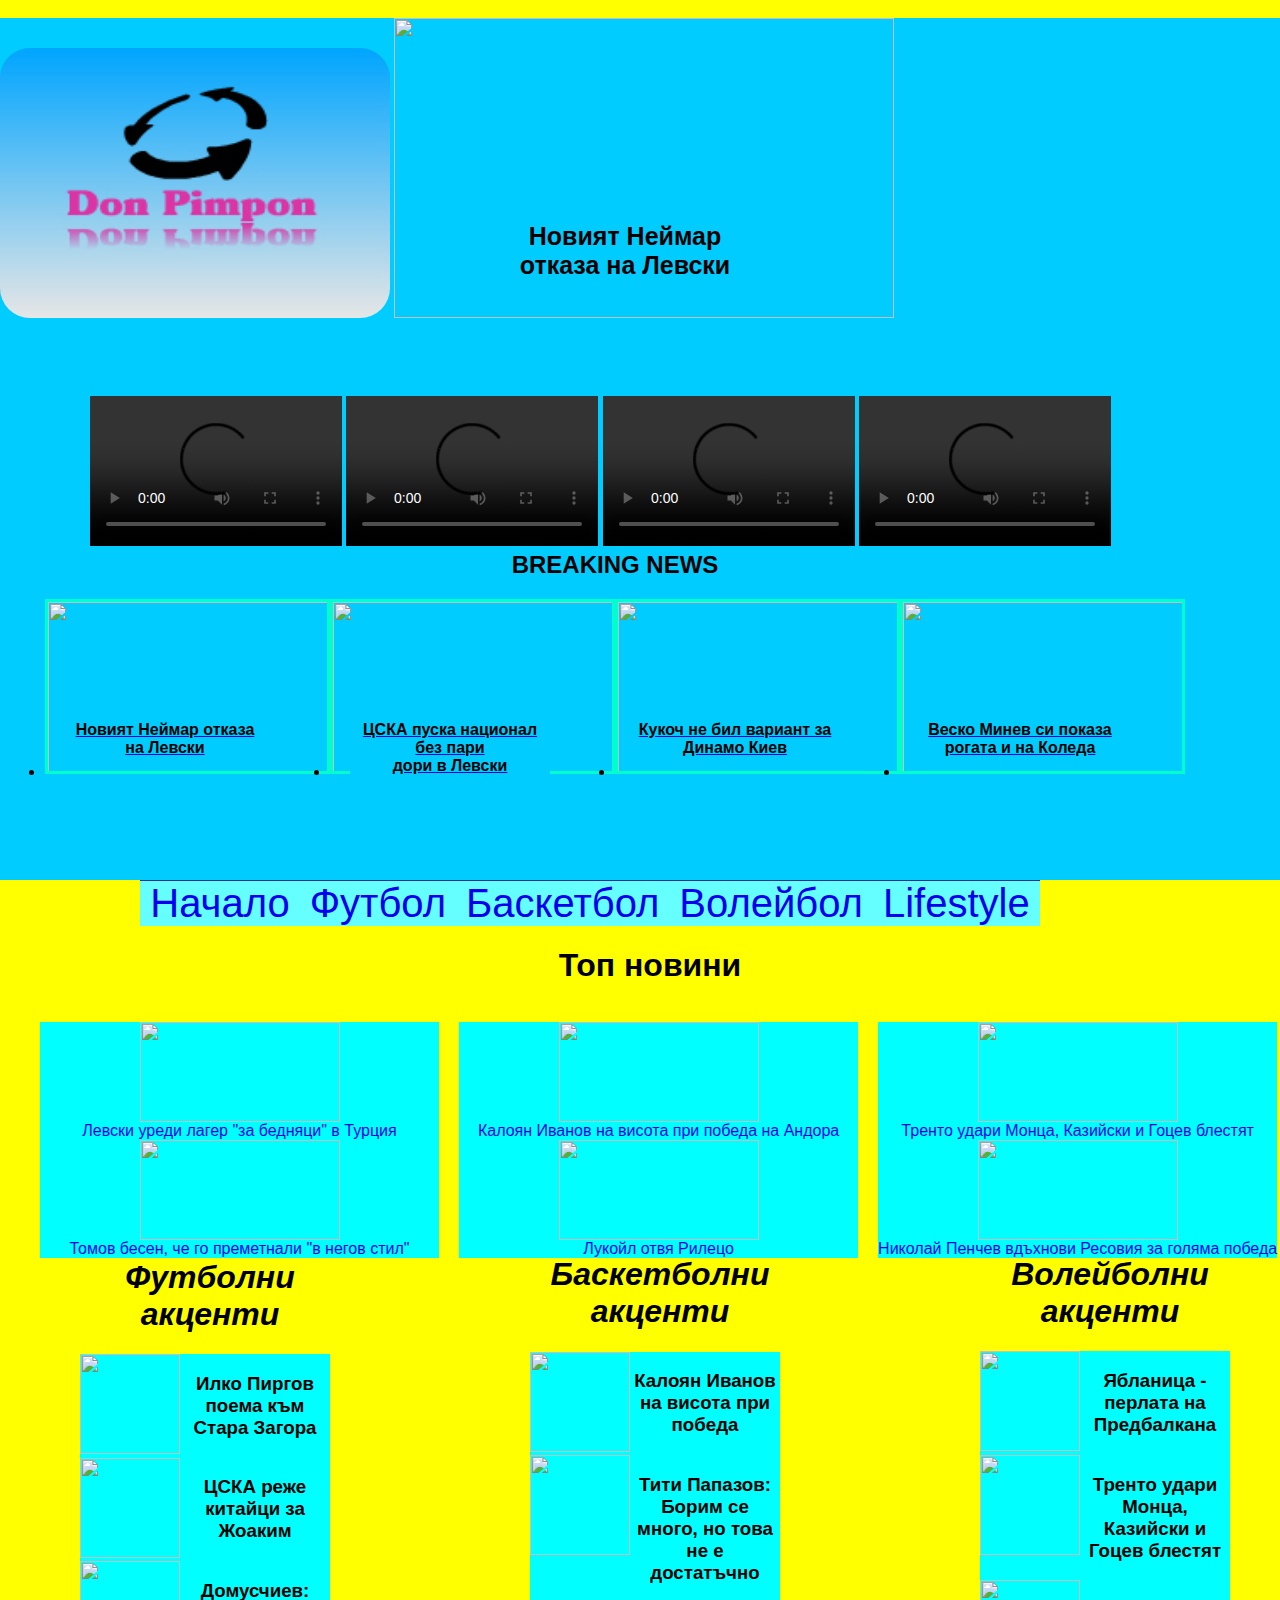
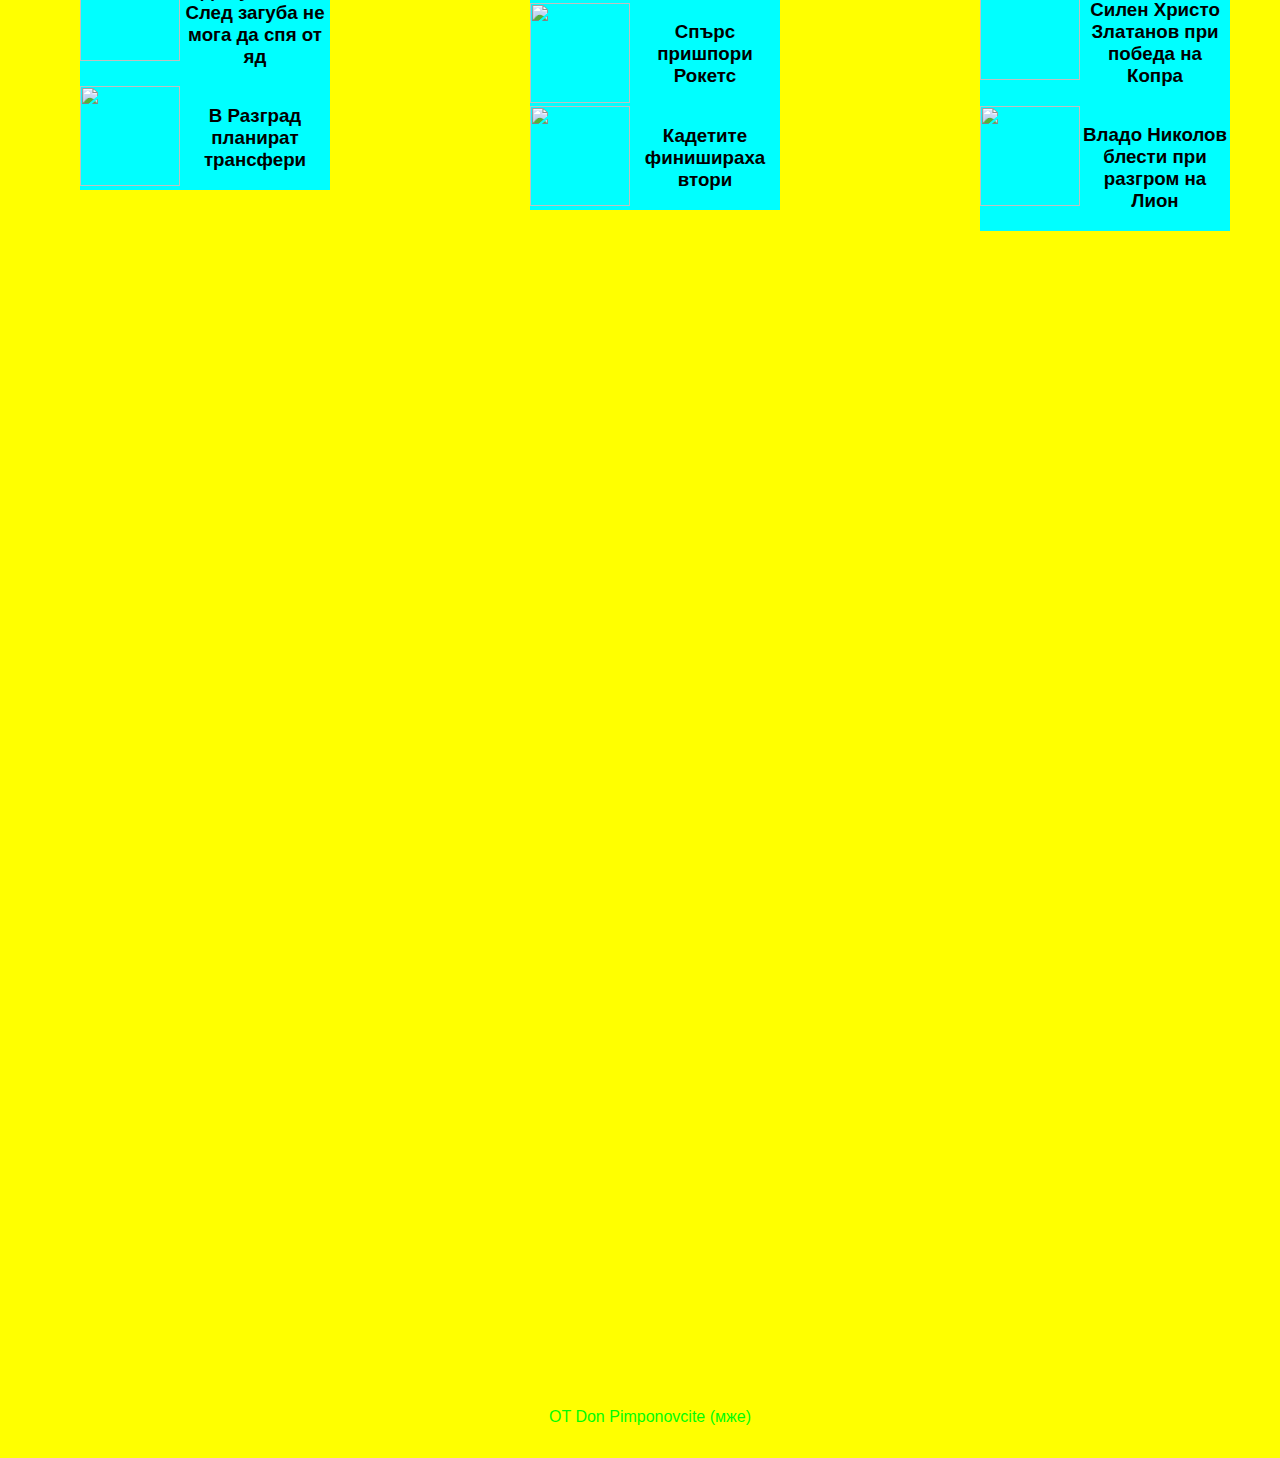
==== index.html @ 32802931 "nu pagadi izrigni" ====
﻿﻿﻿﻿﻿﻿﻿﻿﻿﻿<DOCTYPE! html>
<html lang="en">
<head>
 <title>Дон Пимпон </title>
<link rel="stylesheet" type="text/css" href="css\normalize.css">
<link rel="stylesheet" type="text/css" href="css\style.css">


</head>
<body>
   <header class="header">
    <img class="logo" src="logo\logo.jpg">
    <img class="neimar" src="http://img2.sportal.bg/uploads/news/2014_52/p1/00524805.jpg">
    <figcaption class="figcap1">Новият Неймар отказа на Левски</figcaption>

 <ul id="playlist">
            <li class="active">
             <video controls src="video\vid.mp4">
            </li>

            <li>
                <video controls src="video\vid.mp4">
            </li>

            <li>
              <video controls src="video\vid.mp4">
            </li>

            <li>
                <video controls src="video\vid.mp4">
            </li>   
        </ul>

  <ul class="breaking_news">
   <h2 class="h2">BREAKING NEWS</h2>
   

      <li>
      <a href="neimar.html" class="breaking_news_link1">
      <img src="http://img2.sportal.bg/uploads/news/2014_52/p1/00524805.jpg" class="img1">
      <figcaption class="figcap2">Новият Неймар отказа на Левски</figcaption>
      </a>
      </li>

      <li>
      <a href="cskapuskanacional.html" class="breaking_news_link2">
      <img src="http://img2.sportal.bg/uploads/news/2014_52/p1/00524760.jpg" class="img2">
      <figcaption class="figcap3">ЦСКА пуска национал без пари<br>дори в Левски</br></figcaption>
      </a>
      </li>

      <li>
      <a href="kukoch.html" class="breaking_news_link3">
      <img src="http://donbalon.eu/content/pics/578000.jpg" class="img3">
      <figcaption class="figcap4">Кукоч не бил вариант за <br>Динамо Киев</br></figcaption>
      </a>
      </li>

       <li>
      <a href="vesko.html" class="breaking_news_link4">
      <img src="http://donbalon.eu/content/pics/578652.jpg" class="img4">
      <figcaption class="figcap5">Веско Минев си показа рогата и на Коледа</figcaption>
      </a>
      </li>  
  
    </ul>

   </header>

   <main class="main_content">

        <ul class="menu">
          <li><a href="index.html">Начало</a></li>
          <li><a href="#">Футбол</a></li>
          <li><a href="#">Баскетбол</a></li>
          <li><a href="#">Волейбол</a></li>
          <li><a href="#">Lifestyle</a></li>
          </ul>

    <section class="top_news">
     <h1>Топ новини</h1> 
    <ul class="topnews">
    <li>
     <a href="#">
     <figure>
    <img src="http://donbalon.eu/content/pics/578887.jpg">
    <figcaption>Левски уреди лагер "за бедняци" в Турция</figcaption>
    </figure>
     </a>
     </li>

    <li>
    <a href="#">
     <figure>
    <img src="http://donbalon.eu/content/pics/578883.jpg">
    <figcaption>Томов бесен, че го преметнали "в негов стил"</figcaption>
    </figure>
     </a>
     </li>
     
     <li>
     <a href="#">
     <figure>
    <img src="http://donbalon.eu/content/pics/564090.jpg">
    <figcaption>Калоян Иванов на висота при победа на Андора</figcaption>
    </figure>
     </a>
     </li>

    <li>
    <a href="#">
     <figure>
    <img src="http://donbalon.eu/content/pics/578859.jpg">
    <figcaption>Лукойл отвя Рилецо</figcaption>
    </figure>
     </a>
     </li>

    <li>
    <a href="#">
     <figure>
    <img src="http://donbalon.eu/content/pics/578701.jpg">
    <figcaption>Тренто удари Монца, Казийски и Гоцев блестят</figcaption>
    </figure>
     </a>
     </li>

    <li>
    <a href="#">
     <figure>
    <img src="http://donbalon.eu/content/pics/566980.jpg">
    <figcaption>Николай Пенчев вдъхнови Ресовия за голяма победа</figcaption>
    </figure>
     </a>
     </li>
</ul>
    </section>
    <section class="all_news">
    
    <nav>
   
      <ul class="menu_list">
  
          <ul class="football_news">
          <h1><em>Футболни акценти</em></h1>
          <li><img src="http://donbalon.eu/content/pics/578666.jpg"><a href="#"><h3 class="news_h3">Илко Пиргов поема към Стара Загора</h3></a></li>
          <li><img src="http://donbalon.eu/content/pics/578644.jpg"><a href="#"><h3 class="news_h3">ЦСКА реже китайци за Жоаким</h3> </a> </li>        
          <li><img src="http://donbalon.eu/content/pics/578670.jpg"> <a href="#"><h3 class="news_h3">Домусчиев: След загуба не мога да спя от яд</h3> </a> </li>
          <li><img src="http://donbalon.eu/content/pics/578668.jpg"><a href="#"><h3 class="news_h3">В Разград планират  трансфери</h3> </a></li>
          </ul>

          <ul class="basketball_news">
        <h1><em>Баскетболни акценти</em></h1>
          <li><img src="http://donbalon.eu/content/pics/564089.jpg"><a href="#"><h3 class="news_h3">Калоян Иванов на висота при победа</h3></a></li>
          <li><img src="http://donbalon.eu/content/pics/569399.jpg"><a href="#"><h3 class="news_h3">Тити Папазов: Борим се много, но това не е достатъчно</h3> </a> </li>        
          <li><img src="http://donbalon.eu/content/pics/578777.jpg"> <a href="#"><h3 class="news_h3">Спърс пришпори Рокетс</h3> </a> </li>
          <li><img src="http://donbalon.eu/content/pics/578385.jpg"><a href="#"><h3 class="news_h3">Кадетите финишираха втори</h3> </a></li>
          </ul>          
          
           <ul class="volleyball_news">
          <h1><em>Волейболни акценти</em></h1>
          <li><img src="http://donbalon.eu/content/pics/578791.jpg"><a href="#"><h3 class="news_h3">Ябланица - перлата на Предбалкана </h3></a></li>
          <li><img src="http://donbalon.eu/content/pics/578701.jpg"><a href="#"><h3 class="news_h3">Тренто удари Монца, Казийски и Гоцев блестят</h3> </a> </li>        
          <li><img src="http://donbalon.eu/content/pics/578699.jpg"> <a href="#"><h3 class="news_h3">Силен Христо Златанов при победа на Копра</h3> </a> </li>
          <li><img src="http://donbalon.eu/content/pics/578224.jpg"><a href="#"><h3 class="news_h3">Владо Николов блести при разгром на Лион</h3> </a></li>
          </ul>
         
        </ul>
      </nav>
    </section>


<footer class="index_footer">
  <p>OT Don Pimponovcite (мже) </p>

</footer>
   </main>
 
<script src="https://ajax.googleapis.com/ajax/libs/jquery/2.1.3/jquery.min.js"></script>
<script src="js/transform.js"></script>   
</body>
</html>
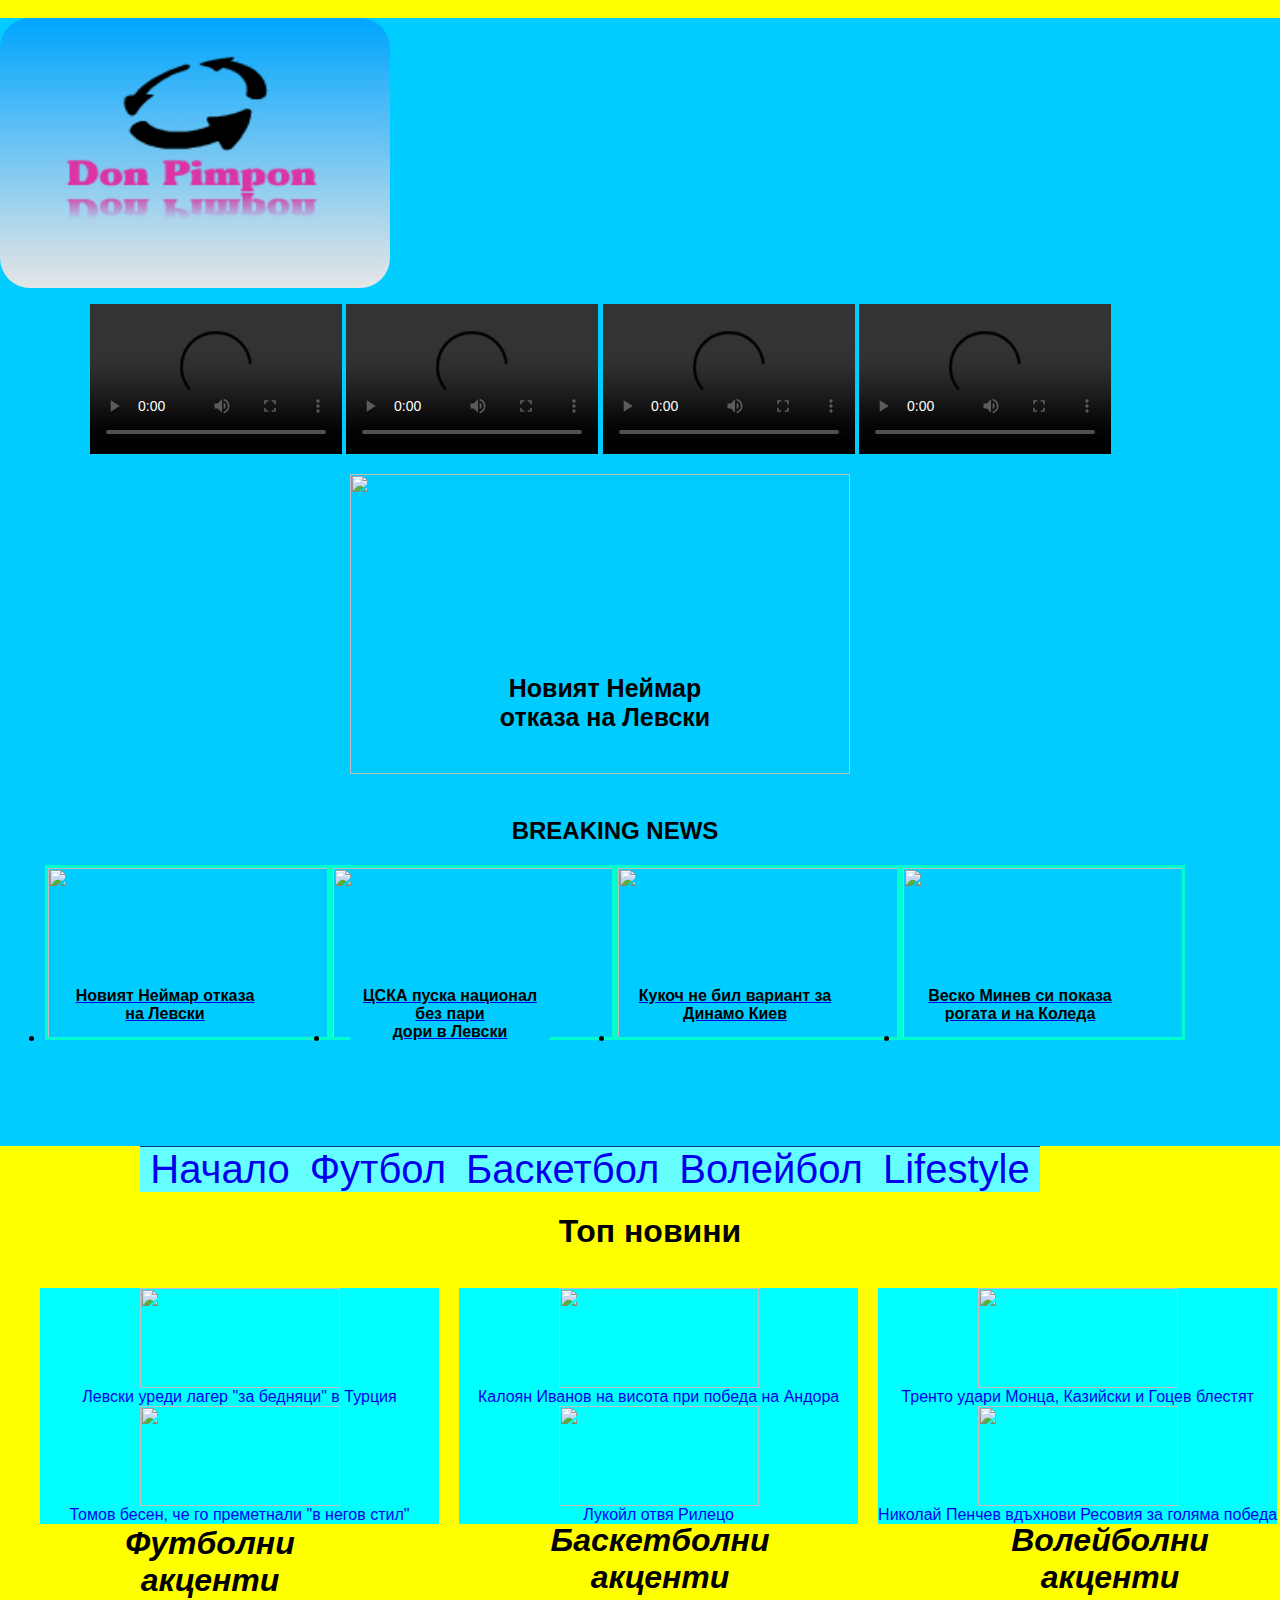
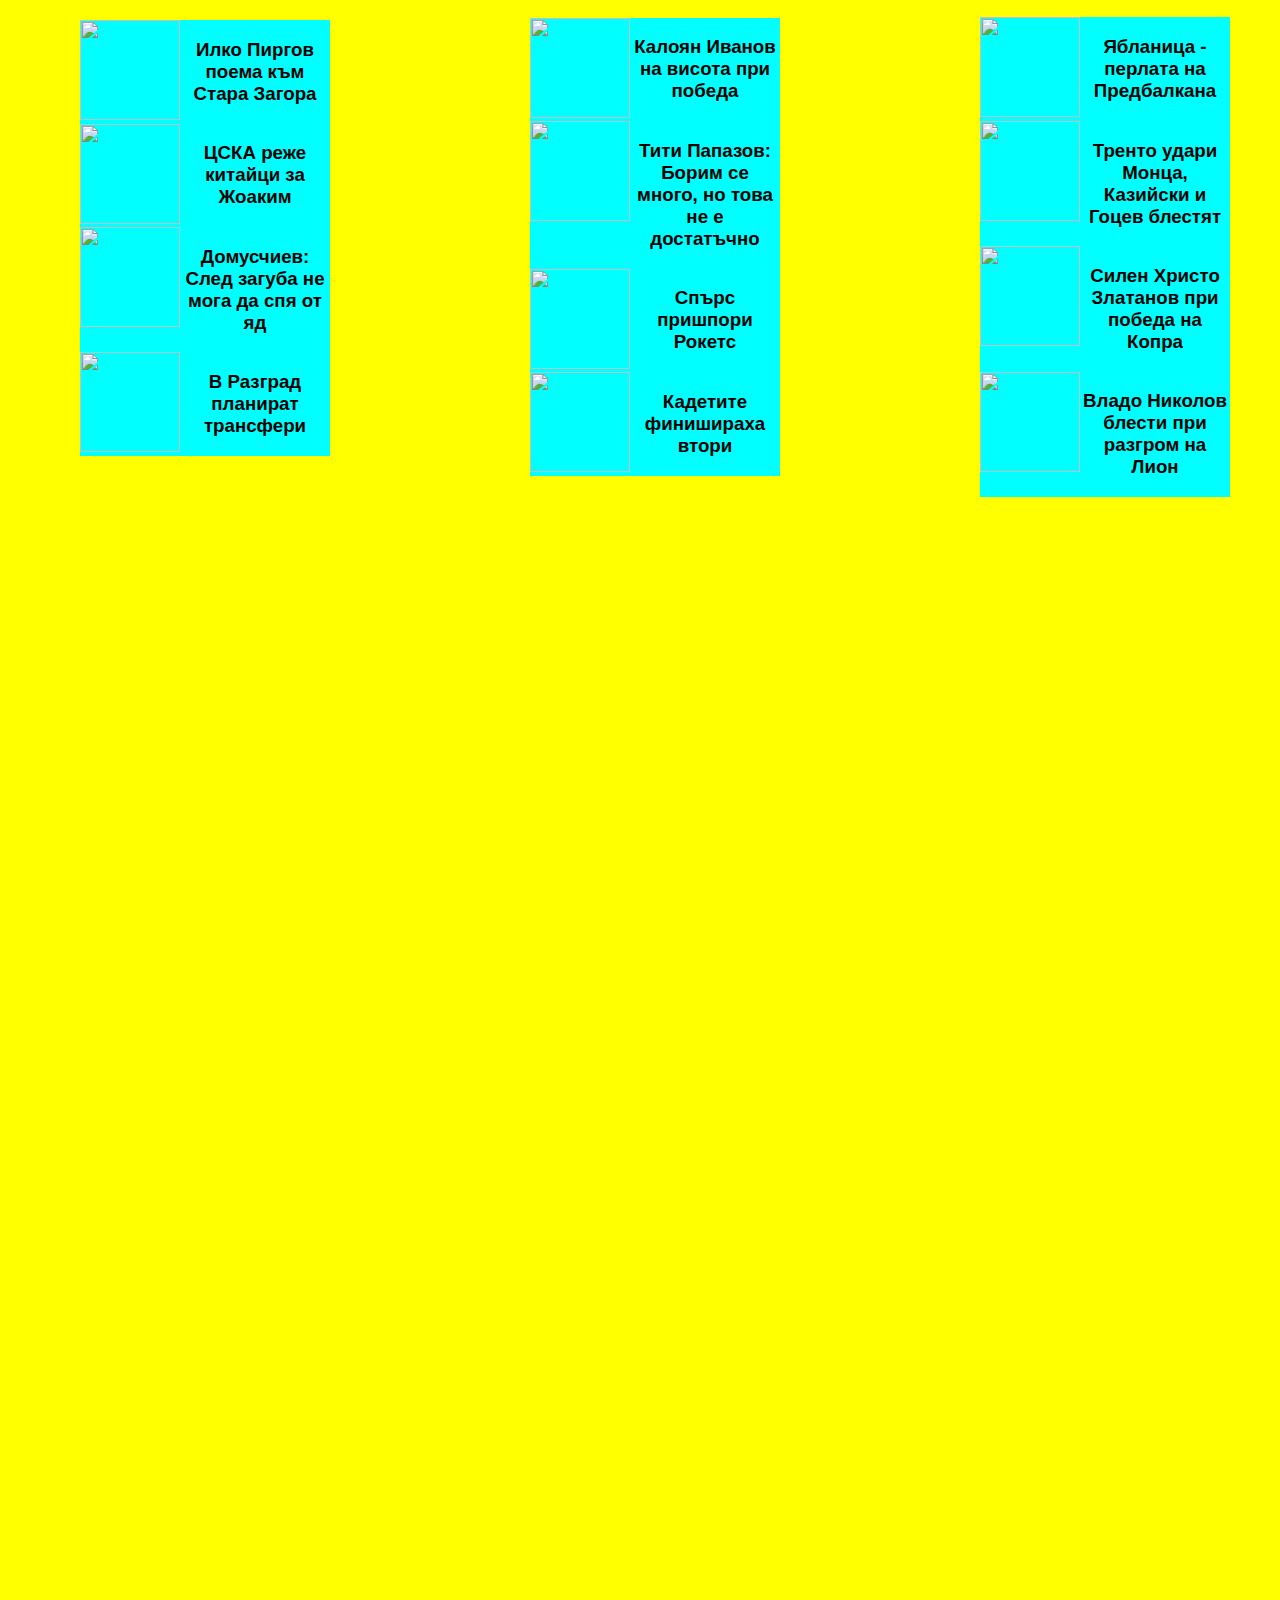
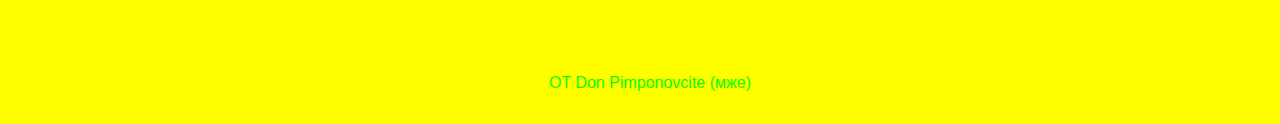
==== commit e5a1b2e6: "трътки темерудки" ====
--- a/index.html
+++ b/index.html
@@ -10,8 +10,6 @@
 <body>
    <header class="header">
     <img class="logo" src="logo\logo.jpg">
-    <img class="neimar" src="http://img2.sportal.bg/uploads/news/2014_52/p1/00524805.jpg">
-    <figcaption class="figcap1">Новият Неймар отказа на Левски</figcaption>
 
  <ul id="playlist">
             <li class="active">
@@ -31,6 +29,9 @@
             </li>   
         </ul>
 
+<img class="neimar" src="http://img2.sportal.bg/uploads/news/2014_52/p1/00524805.jpg">
+<figcaption class="figcap1">Новият Неймар отказа на Левски</figcaption>
+    
   <ul class="breaking_news">
    <h2 class="h2">BREAKING NEWS</h2>
    
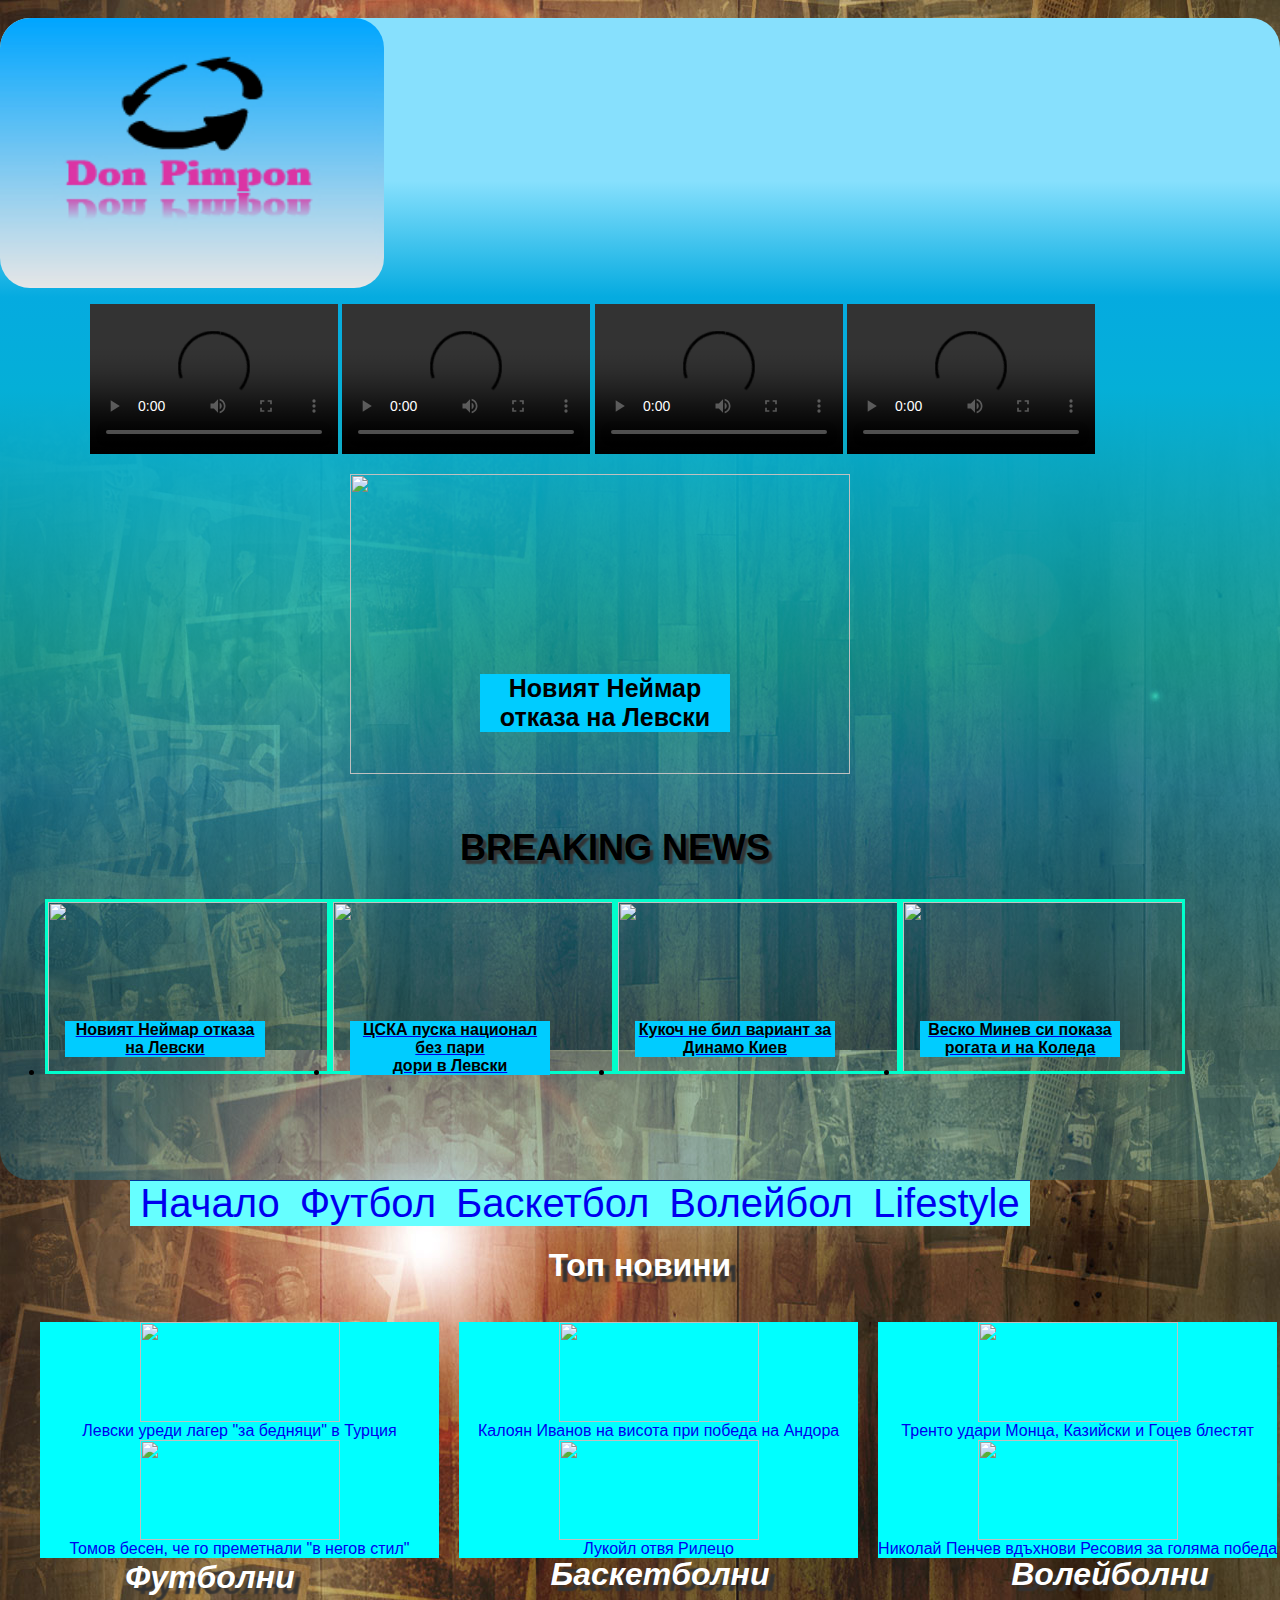
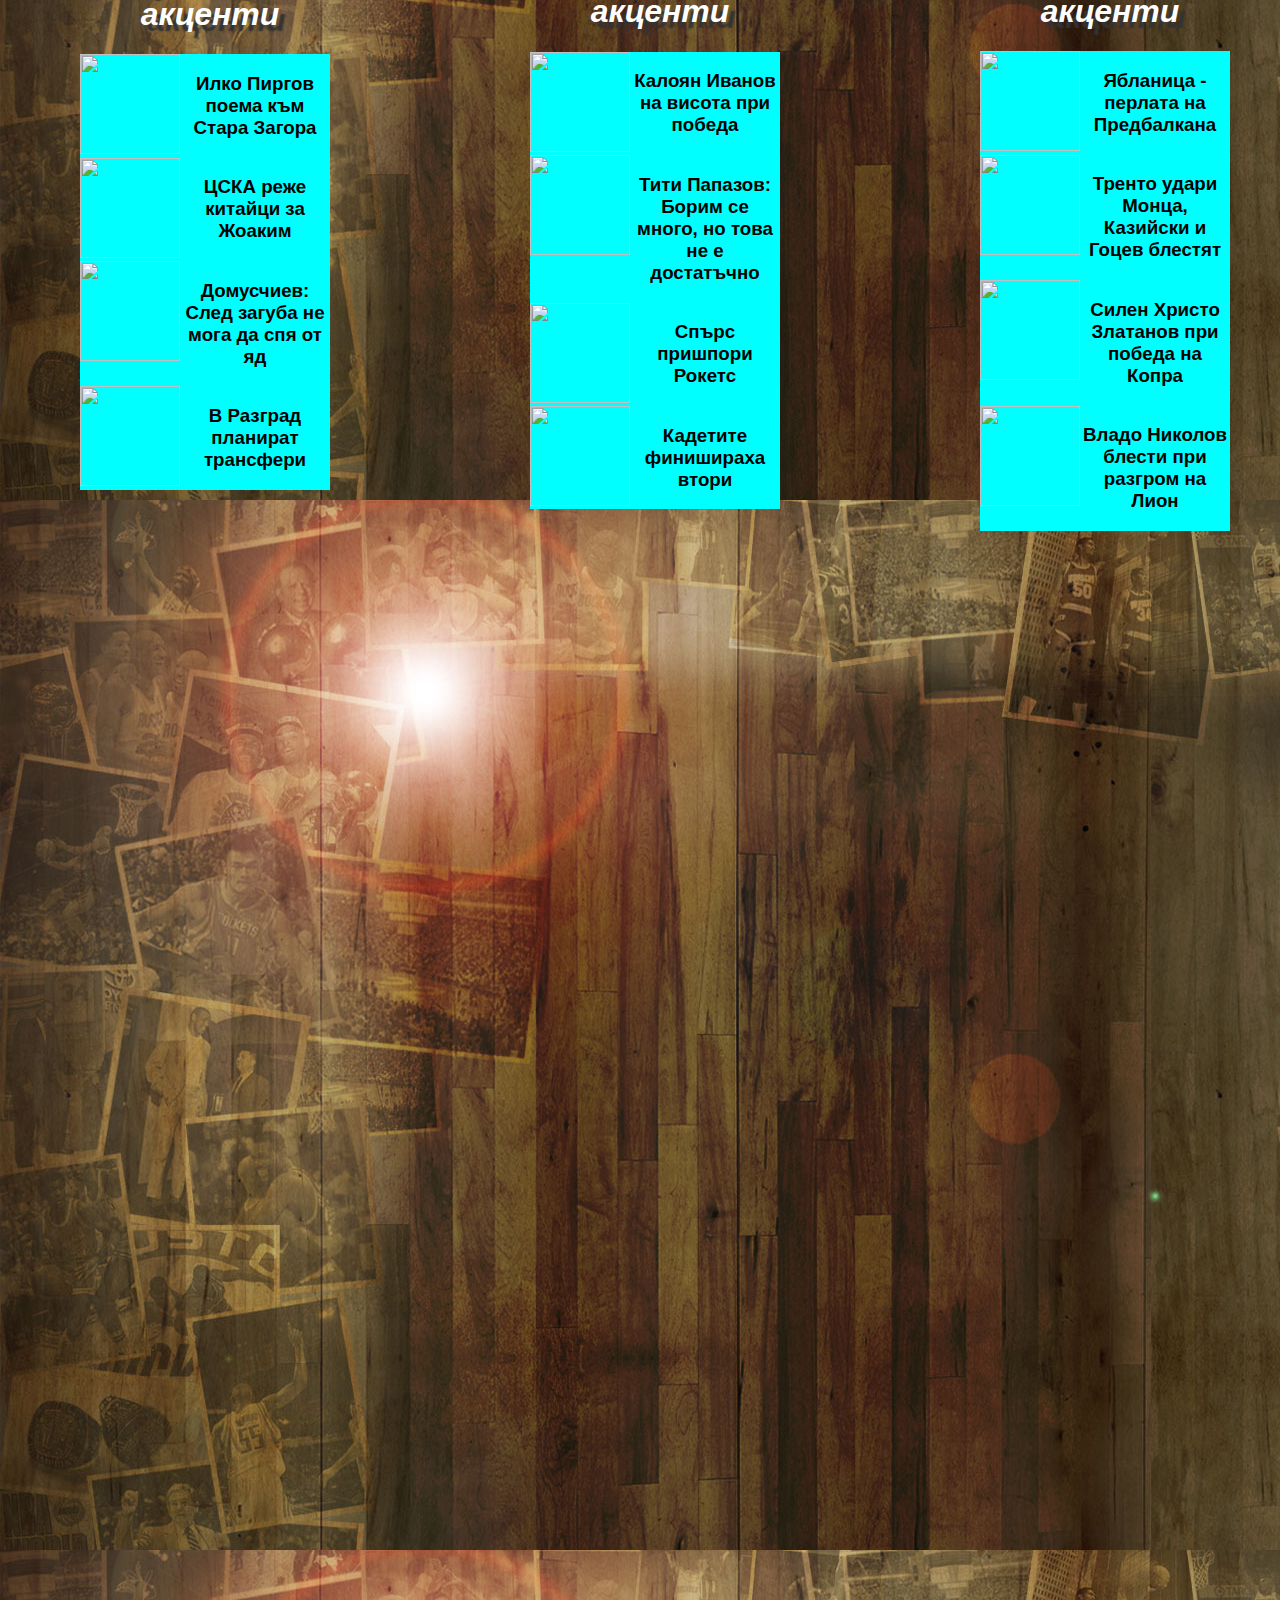
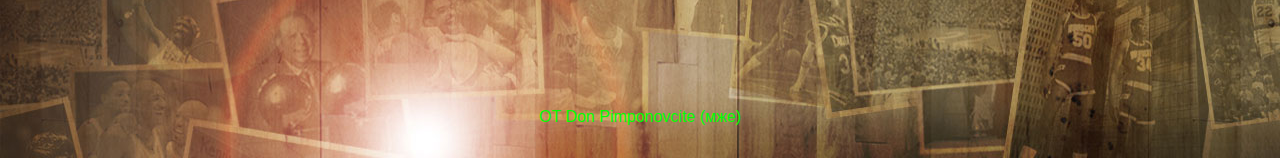
==== commit 904a63fc: "change styles and background" ====
--- a/index.html
+++ b/index.html
@@ -1,4 +1,4 @@
-﻿﻿﻿﻿﻿﻿﻿﻿﻿﻿<DOCTYPE! html>
+﻿﻿﻿﻿﻿﻿﻿﻿﻿<DOCTYPE! html>
 <html lang="en">
 <head>
  <title>Дон Пимпон </title>
@@ -52,7 +52,7 @@
 
       <li>
       <a href="kukoch.html" class="breaking_news_link3">
-      <img src="http://donbalon.eu/content/pics/578000.jpg" class="img3">
+      <img src="http://news7.bg/pictures/i381939_w648.jpg" class="img3">
       <figcaption class="figcap4">Кукоч не бил вариант за <br>Динамо Киев</br></figcaption>
       </a>
       </li>
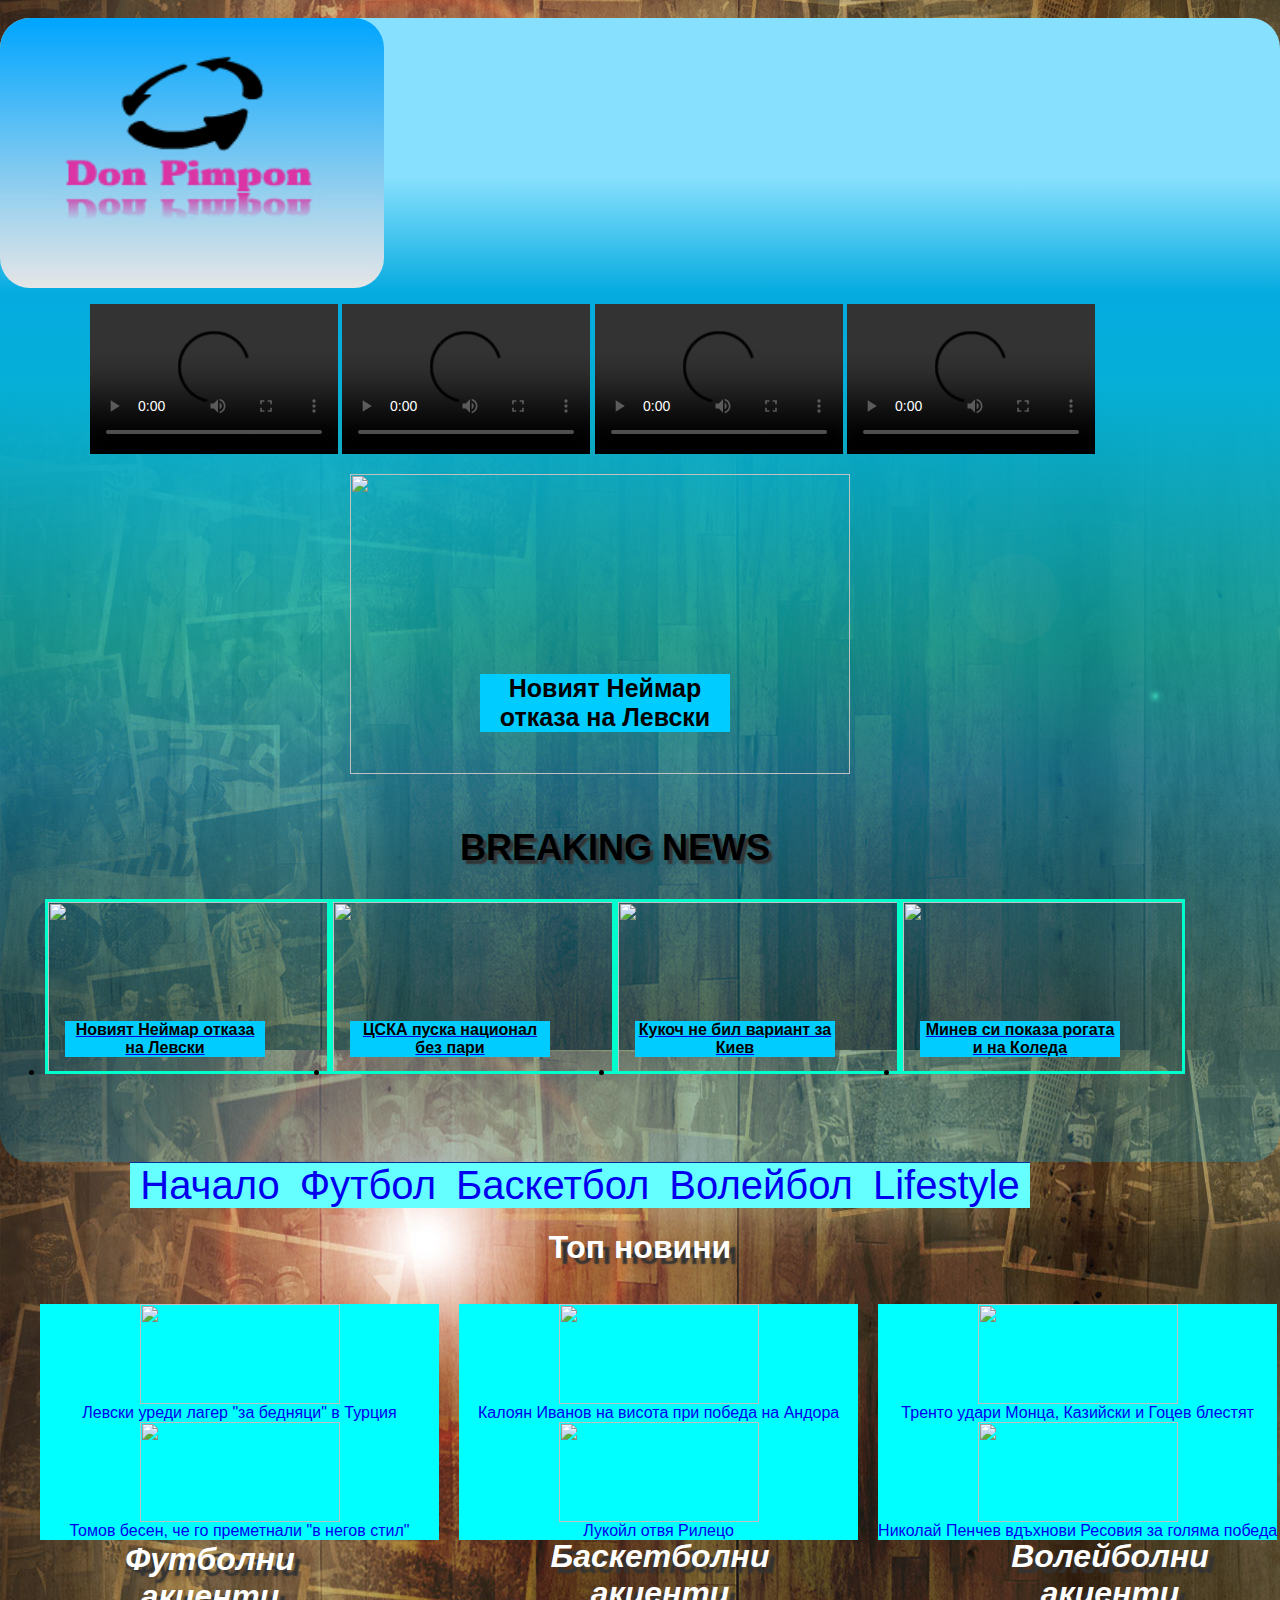
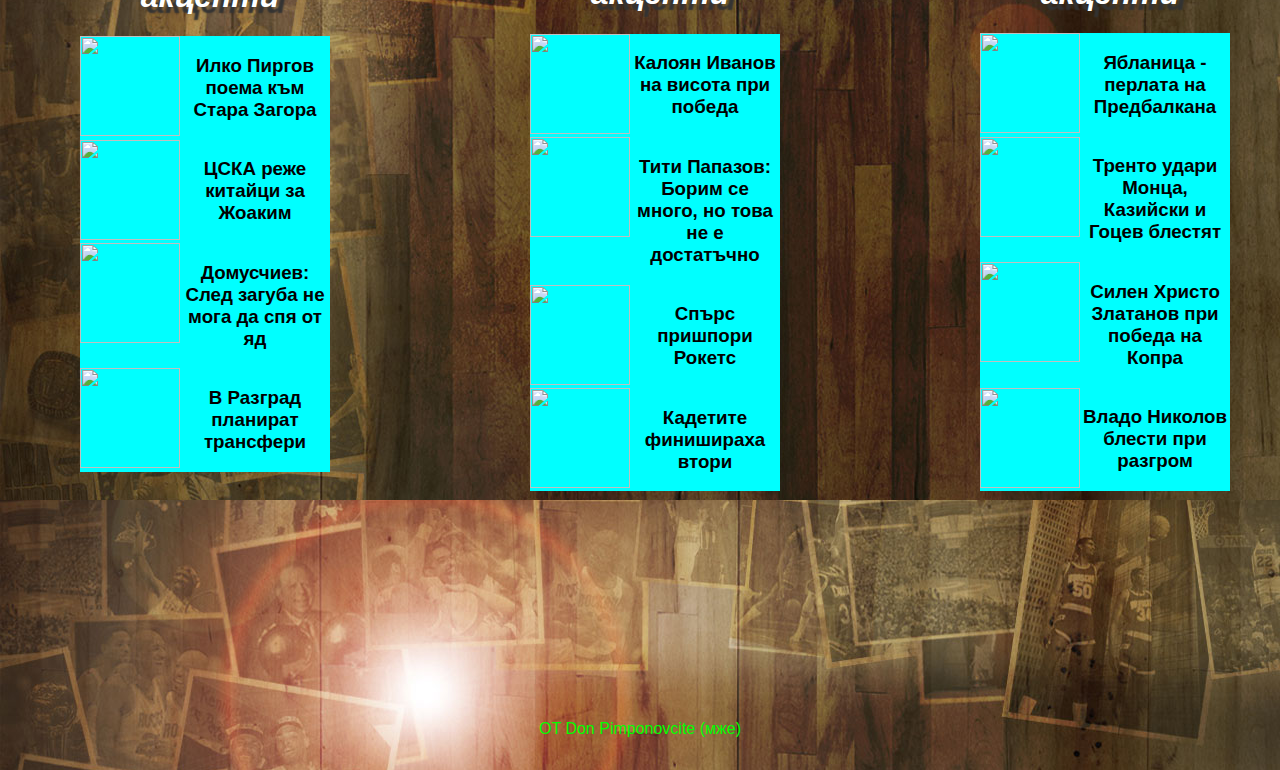
==== commit b7375fa8: "mje" ====
--- a/index.html
+++ b/index.html
@@ -1,4 +1,4 @@
-﻿﻿﻿﻿﻿﻿﻿﻿﻿<DOCTYPE! html>
+﻿﻿﻿﻿﻿﻿﻿﻿<DOCTYPE! html>
 <html lang="en">
 <head>
  <title>Дон Пимпон </title>
@@ -46,21 +46,21 @@
       <li>
       <a href="cskapuskanacional.html" class="breaking_news_link2">
       <img src="http://img2.sportal.bg/uploads/news/2014_52/p1/00524760.jpg" class="img2">
-      <figcaption class="figcap3">ЦСКА пуска национал без пари<br>дори в Левски</br></figcaption>
+      <figcaption class="figcap3">ЦСКА пуска национал без пари</figcaption>
       </a>
       </li>
 
       <li>
       <a href="kukoch.html" class="breaking_news_link3">
       <img src="http://news7.bg/pictures/i381939_w648.jpg" class="img3">
-      <figcaption class="figcap4">Кукоч не бил вариант за <br>Динамо Киев</br></figcaption>
+      <figcaption class="figcap4">Кукоч не бил вариант за Киев</figcaption>
       </a>
       </li>
 
        <li>
       <a href="vesko.html" class="breaking_news_link4">
       <img src="http://donbalon.eu/content/pics/578652.jpg" class="img4">
-      <figcaption class="figcap5">Веско Минев си показа рогата и на Коледа</figcaption>
+      <figcaption class="figcap5">Минев си показа рогата и на Коледа</figcaption>
       </a>
       </li>  
   
@@ -138,8 +138,6 @@
     </section>
     <section class="all_news">
     
-    <nav>
-   
       <ul class="menu_list">
   
           <ul class="football_news">
@@ -163,11 +161,10 @@
           <li><img src="http://donbalon.eu/content/pics/578791.jpg"><a href="#"><h3 class="news_h3">Ябланица - перлата на Предбалкана </h3></a></li>
           <li><img src="http://donbalon.eu/content/pics/578701.jpg"><a href="#"><h3 class="news_h3">Тренто удари Монца, Казийски и Гоцев блестят</h3> </a> </li>        
           <li><img src="http://donbalon.eu/content/pics/578699.jpg"> <a href="#"><h3 class="news_h3">Силен Христо Златанов при победа на Копра</h3> </a> </li>
-          <li><img src="http://donbalon.eu/content/pics/578224.jpg"><a href="#"><h3 class="news_h3">Владо Николов блести при разгром на Лион</h3> </a></li>
+          <li><img src="http://donbalon.eu/content/pics/578224.jpg"><a href="#"><h3 class="news_h3">Владо Николов блести при разгром </h3> </a></li>
           </ul>
          
         </ul>
-      </nav>
     </section>
 
 
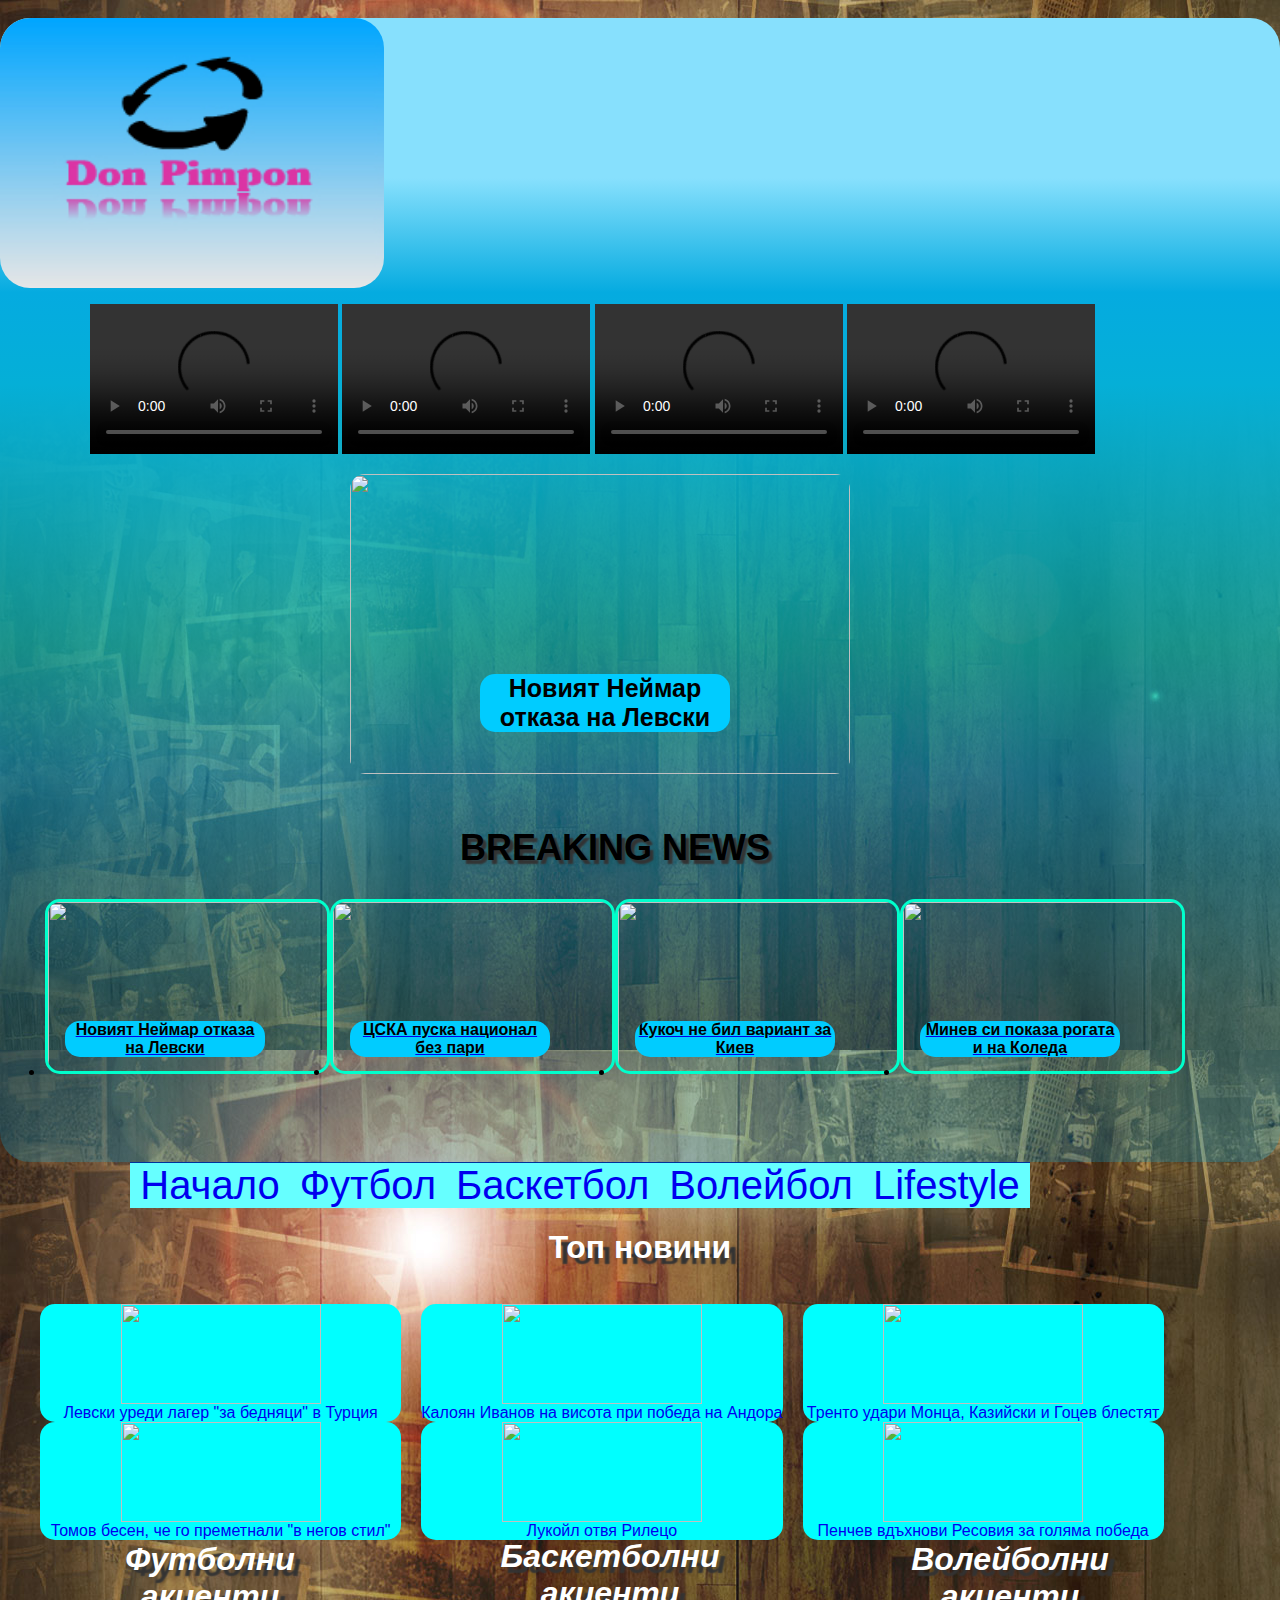
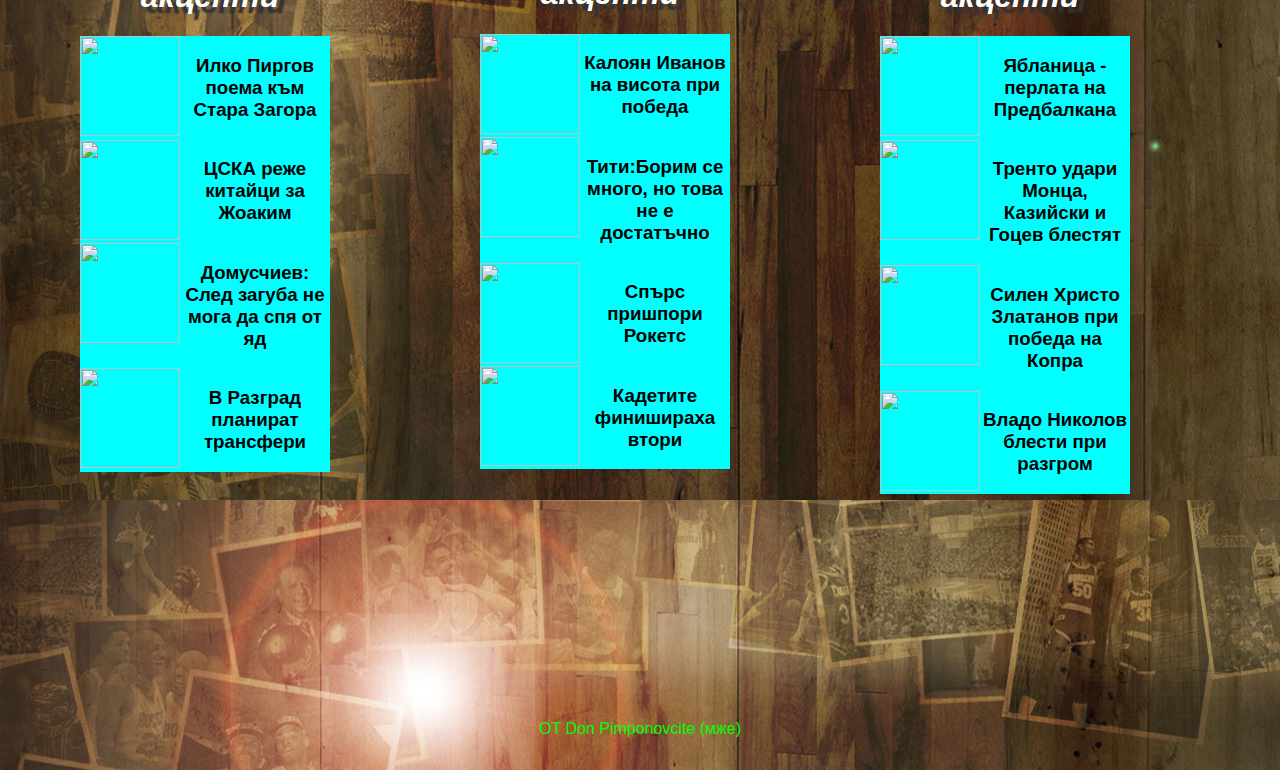
==== commit 2a31910a: "дадада сплескана" ====
--- a/index.html
+++ b/index.html
@@ -1,4 +1,4 @@
-﻿﻿﻿﻿﻿﻿﻿﻿<DOCTYPE! html>
+﻿﻿﻿﻿﻿﻿﻿<DOCTYPE! html>
 <html lang="en">
 <head>
  <title>Дон Пимпон </title>
@@ -130,7 +130,7 @@
     <a href="#">
      <figure>
     <img src="http://donbalon.eu/content/pics/566980.jpg">
-    <figcaption>Николай Пенчев вдъхнови Ресовия за голяма победа</figcaption>
+    <figcaption>Пенчев вдъхнови Ресовия за голяма победа</figcaption>
     </figure>
      </a>
      </li>
@@ -151,7 +151,7 @@
           <ul class="basketball_news">
         <h1><em>Баскетболни акценти</em></h1>
           <li><img src="http://donbalon.eu/content/pics/564089.jpg"><a href="#"><h3 class="news_h3">Калоян Иванов на висота при победа</h3></a></li>
-          <li><img src="http://donbalon.eu/content/pics/569399.jpg"><a href="#"><h3 class="news_h3">Тити Папазов: Борим се много, но това не е достатъчно</h3> </a> </li>        
+          <li><img src="http://donbalon.eu/content/pics/569399.jpg"><a href="#"><h3 class="news_h3">Тити:Борим се много, но това не е достатъчно</h3> </a> </li>        
           <li><img src="http://donbalon.eu/content/pics/578777.jpg"> <a href="#"><h3 class="news_h3">Спърс пришпори Рокетс</h3> </a> </li>
           <li><img src="http://donbalon.eu/content/pics/578385.jpg"><a href="#"><h3 class="news_h3">Кадетите финишираха втори</h3> </a></li>
           </ul>          
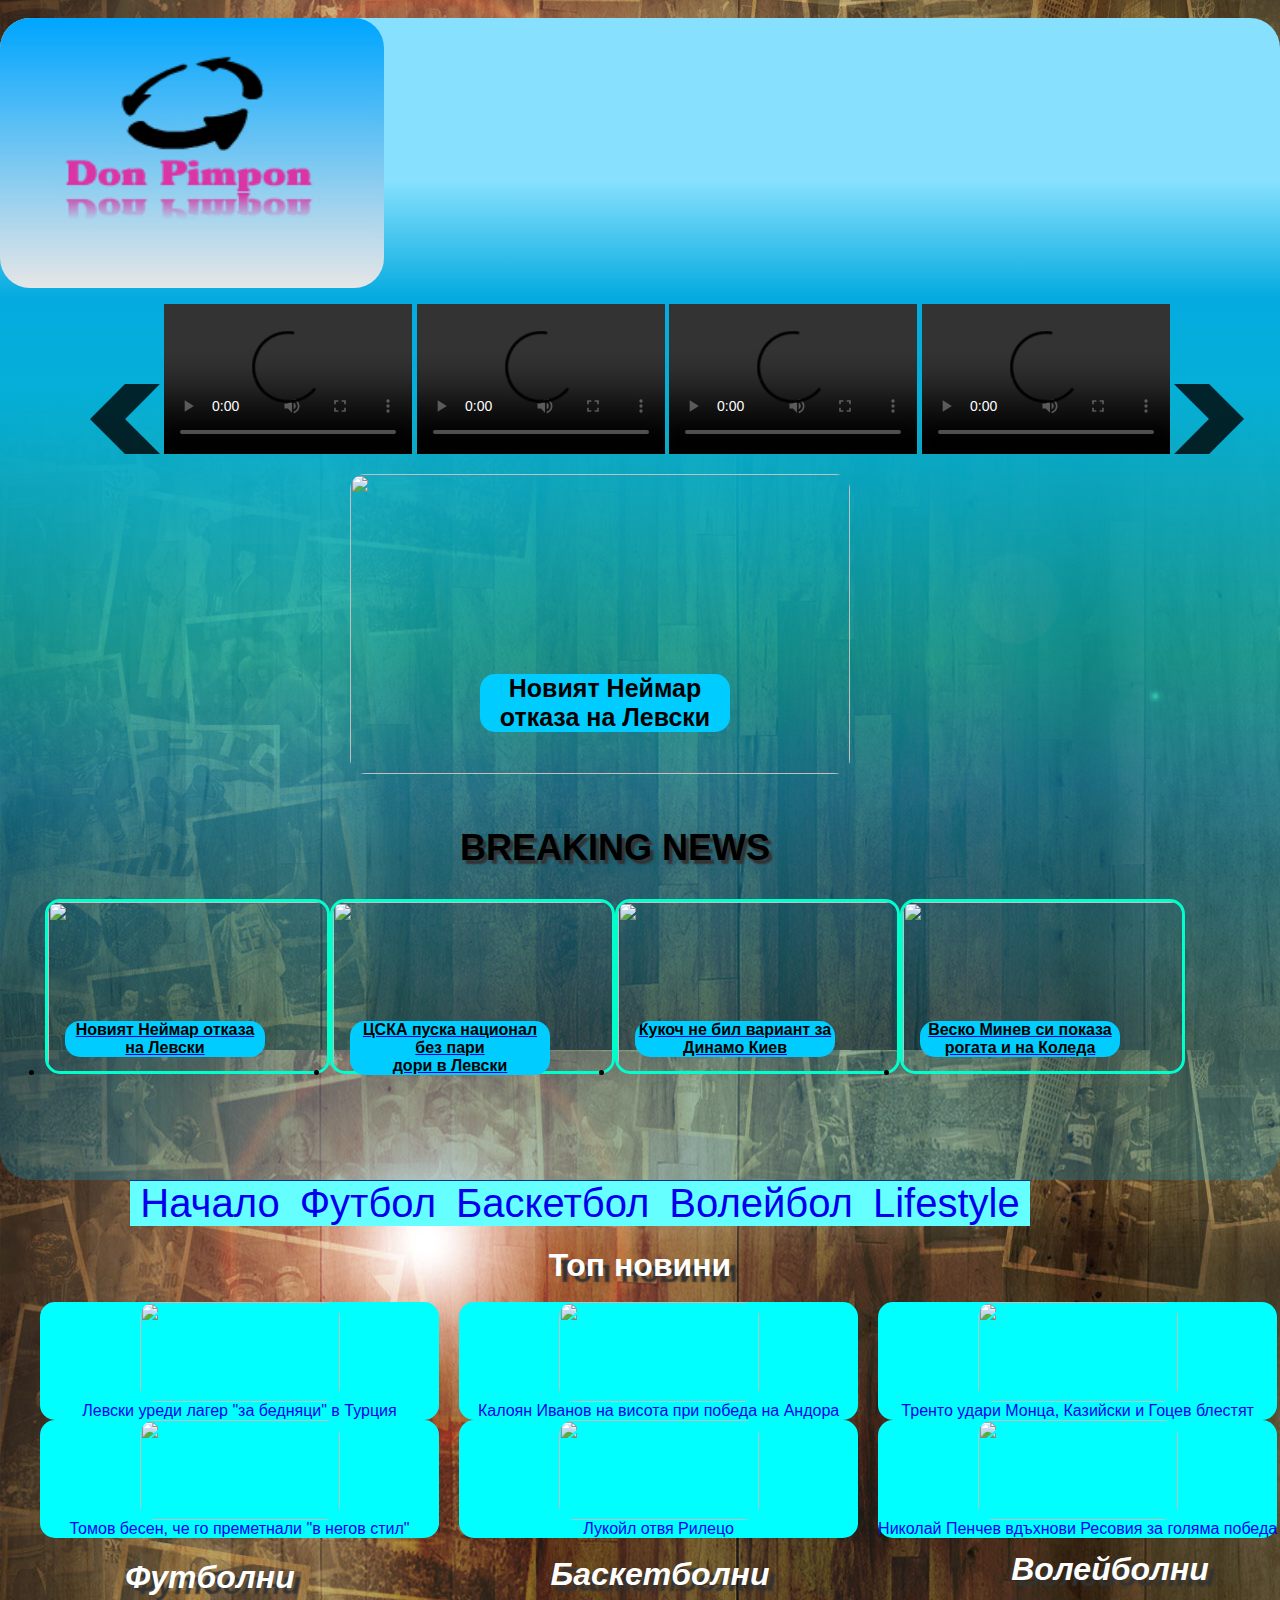
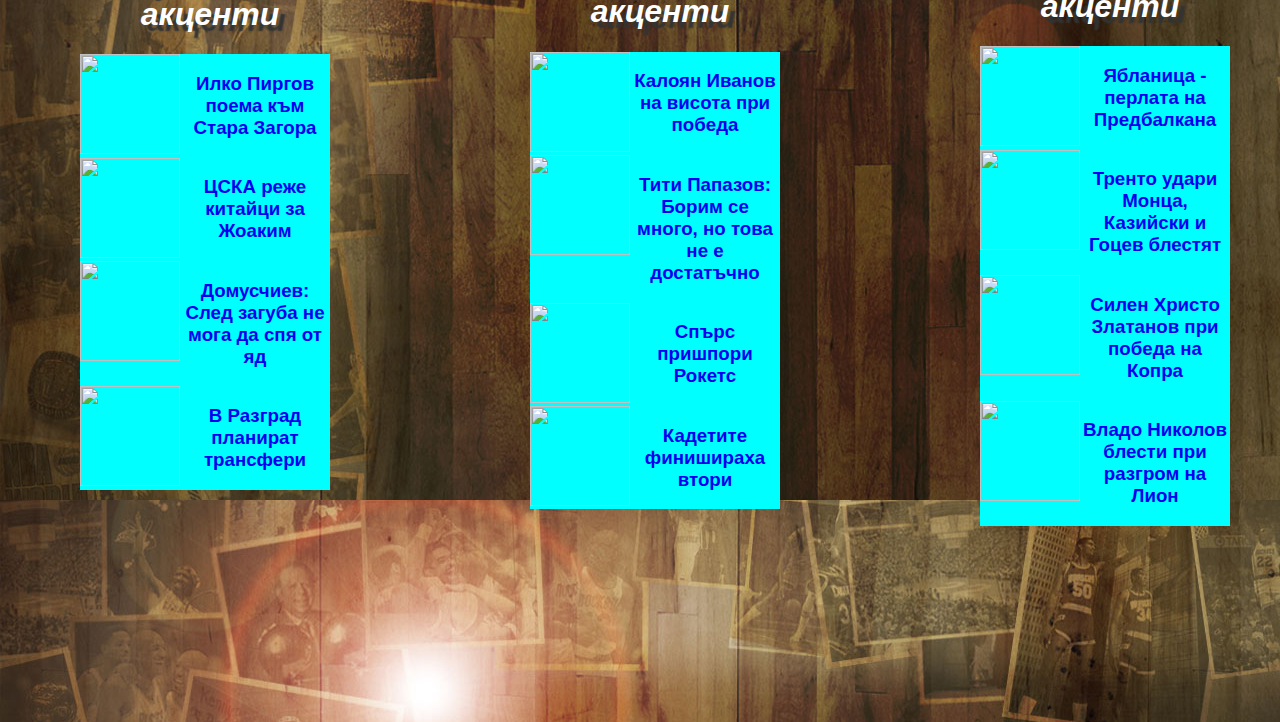
==== commit 7655d157: "add video slider" ====
--- a/index.html
+++ b/index.html
@@ -1,33 +1,70 @@
-﻿﻿﻿﻿﻿﻿﻿<DOCTYPE! html>
+﻿﻿﻿﻿﻿﻿﻿﻿﻿<DOCTYPE! html>
 <html lang="en">
 <head>
- <title>Дон Пимпон </title>
+<title>Дон Пимпон </title>
 <link rel="stylesheet" type="text/css" href="css\normalize.css">
 <link rel="stylesheet" type="text/css" href="css\style.css">
-
 
 </head>
 <body>
    <header class="header">
     <img class="logo" src="logo\logo.jpg">
+ <!--    <img class="prev-button" src="images\prev-button.jpg">
+    <img class="next-button" src="images\next-button.jpg"> -->
+   <!--   <button class="button"><img class="next-button" src="images\next-button.jpg"></button>  -->
+<!--          <div id="left_arrow" style="widht:40px; height:40px; background: black;">aaaaaaaaaaaaaaaaaaa</div>  -->
+<!-- <img id="left_arrow" src="images\next-button.jpg" ></img> --> 
+ 
 
  <ul id="playlist">
-            <li class="active">
+            <li><img id="left_arrow" src="images\prev-button.jpg" ></img>
+            </li>
+            <li id="video1">
              <video controls src="video\vid.mp4">
             </li>
 
-            <li>
+            <li  id="video2"  >
                 <video controls src="video\vid.mp4">
             </li>
 
-            <li>
+            <li id="video3"   >
               <video controls src="video\vid.mp4">
             </li>
 
-            <li>
+            <li id="video4" >
                 <video controls src="video\vid.mp4">
             </li>   
+
+            <li><img id="right_arrow" src="images\next-button.jpg" ></img>
+            </li>
+
         </ul>
+
+   <ul id="playlist2">
+            <li><img id="left_arrow2" src="images\prev-button.jpg" ></img>
+            </li>
+            <li id="video5">
+             <video controls src="video\vid2.mp4">
+            </li>
+
+            <li  id="video6"  >
+                <video controls src="video\vid2.mp4">
+            </li>
+
+            <li id="video7"   >
+              <video controls src="video\vid2.mp4">
+            </li>
+
+            <li id="video8" >
+                <video controls src="video\vid2.mp4">
+            </li>   
+
+            <li><img id="right_arrow2" src="images\next-button.jpg" ></img>
+            </li>
+
+        </ul>
+        <!-- <img id="left_arrow" src="images\prev-button.jpg" ></img> -->
+       <!--  <img id="right_arrow" src="images\next-button.jpg" ></img> -->
 
 <img class="neimar" src="http://img2.sportal.bg/uploads/news/2014_52/p1/00524805.jpg">
 <figcaption class="figcap1">Новият Неймар отказа на Левски</figcaption>
@@ -46,21 +83,21 @@
       <li>
       <a href="cskapuskanacional.html" class="breaking_news_link2">
       <img src="http://img2.sportal.bg/uploads/news/2014_52/p1/00524760.jpg" class="img2">
-      <figcaption class="figcap3">ЦСКА пуска национал без пари</figcaption>
+      <figcaption class="figcap3">ЦСКА пуска национал без пари<br>дори в Левски</br></figcaption>
       </a>
       </li>
 
       <li>
       <a href="kukoch.html" class="breaking_news_link3">
       <img src="http://news7.bg/pictures/i381939_w648.jpg" class="img3">
-      <figcaption class="figcap4">Кукоч не бил вариант за Киев</figcaption>
+      <figcaption class="figcap4">Кукоч не бил вариант за <br>Динамо Киев</br></figcaption>
       </a>
       </li>
 
        <li>
       <a href="vesko.html" class="breaking_news_link4">
       <img src="http://donbalon.eu/content/pics/578652.jpg" class="img4">
-      <figcaption class="figcap5">Минев си показа рогата и на Коледа</figcaption>
+      <figcaption class="figcap5">Веско Минев си показа рогата и на Коледа</figcaption>
       </a>
       </li>  
   
@@ -130,7 +167,7 @@
     <a href="#">
      <figure>
     <img src="http://donbalon.eu/content/pics/566980.jpg">
-    <figcaption>Пенчев вдъхнови Ресовия за голяма победа</figcaption>
+    <figcaption>Николай Пенчев вдъхнови Ресовия за голяма победа</figcaption>
     </figure>
      </a>
      </li>
@@ -138,6 +175,8 @@
     </section>
     <section class="all_news">
     
+    <nav>
+   
       <ul class="menu_list">
   
           <ul class="football_news">
@@ -151,7 +190,7 @@
           <ul class="basketball_news">
         <h1><em>Баскетболни акценти</em></h1>
           <li><img src="http://donbalon.eu/content/pics/564089.jpg"><a href="#"><h3 class="news_h3">Калоян Иванов на висота при победа</h3></a></li>
-          <li><img src="http://donbalon.eu/content/pics/569399.jpg"><a href="#"><h3 class="news_h3">Тити:Борим се много, но това не е достатъчно</h3> </a> </li>        
+          <li><img src="http://donbalon.eu/content/pics/569399.jpg"><a href="#"><h3 class="news_h3">Тити Папазов: Борим се много, но това не е достатъчно</h3> </a> </li>        
           <li><img src="http://donbalon.eu/content/pics/578777.jpg"> <a href="#"><h3 class="news_h3">Спърс пришпори Рокетс</h3> </a> </li>
           <li><img src="http://donbalon.eu/content/pics/578385.jpg"><a href="#"><h3 class="news_h3">Кадетите финишираха втори</h3> </a></li>
           </ul>          
@@ -161,20 +200,79 @@
           <li><img src="http://donbalon.eu/content/pics/578791.jpg"><a href="#"><h3 class="news_h3">Ябланица - перлата на Предбалкана </h3></a></li>
           <li><img src="http://donbalon.eu/content/pics/578701.jpg"><a href="#"><h3 class="news_h3">Тренто удари Монца, Казийски и Гоцев блестят</h3> </a> </li>        
           <li><img src="http://donbalon.eu/content/pics/578699.jpg"> <a href="#"><h3 class="news_h3">Силен Христо Златанов при победа на Копра</h3> </a> </li>
-          <li><img src="http://donbalon.eu/content/pics/578224.jpg"><a href="#"><h3 class="news_h3">Владо Николов блести при разгром </h3> </a></li>
+          <li><img src="http://donbalon.eu/content/pics/578224.jpg"><a href="#"><h3 class="news_h3">Владо Николов блести при разгром на Лион</h3> </a></li>
           </ul>
          
         </ul>
+      </nav>
     </section>
 
 
-<footer class="index_footer">
+<!-- <footer class="index_footer">
   <p>OT Don Pimponovcite (мже) </p>
 
-</footer>
+</footer> -->
    </main>
  
 <script src="https://ajax.googleapis.com/ajax/libs/jquery/2.1.3/jquery.min.js"></script>
-<script src="js/transform.js"></script>   
+<script src="js/transform.js"></script>  
+<script type="text/javascript">
+$(document).ready(function() {
+  var left = true;
+  var right =true;
+  $('#playlist2').hide();
+  $('#left_arrow,#right_arrow,#left_arrow2,#right_arrow2').on('click', function(){
+    $('#playlist2').show();
+      if (left) {
+      $('#video1').fadeOut(100);
+      $('#video2').fadeOut(200);
+      $('#video3').fadeOut(300);
+      $('#video4').fadeOut(166);
+      $('#right_arrow,#left_arrow').fadeOut(166);
+      $('#video5').fadeIn(100);
+      $('#video6').fadeIn(200);
+      $('#video7').fadeIn(300);
+      $('#video8').fadeIn(166);
+      $('#right_arrow2,#left_arrow2').fadeIn(166);
+      left = false;
+    } else {
+      $('#video5').fadeOut(100);
+      $('#video6').fadeOut(200);
+      $('#video7').fadeOut(300);
+      $('#video8').fadeOut(166);
+      $('#right_arrow2,#left_arrow2').fadeOut(166);
+      $('#video1').fadeIn(100);
+      $('#video2').fadeIn(200);
+      $('#video3').fadeIn(300);
+      $('#video4').fadeIn(166);
+      $('#right_arrow,#left_arrow').fadeIn(166);
+      left = true;
+    };
+
+
+
+
+
+    // setInterval(function(){ 
+    //   if (left) {
+    //   $('#video2').fadeIn(166);
+    //   $('#video1').animate({left: "+=5000"}, 500);
+    //   $('#video3').fadeIn(333);
+    //   $('#video4').fadeIn(500);
+    //   left = false;
+    // } else {
+    //   $('#video2').fadeOut(500);
+    //   $('#video1').animate({left: "-=1000"}, 500);
+    //   $('#video3').fadeOut(333);
+    //   $('#video4').fadeOut(166);
+    //   left = true;
+    // };
+    //  }, 1000);
+    
+
+  });
+    
+});
+</script> 
 </body>
 </html>
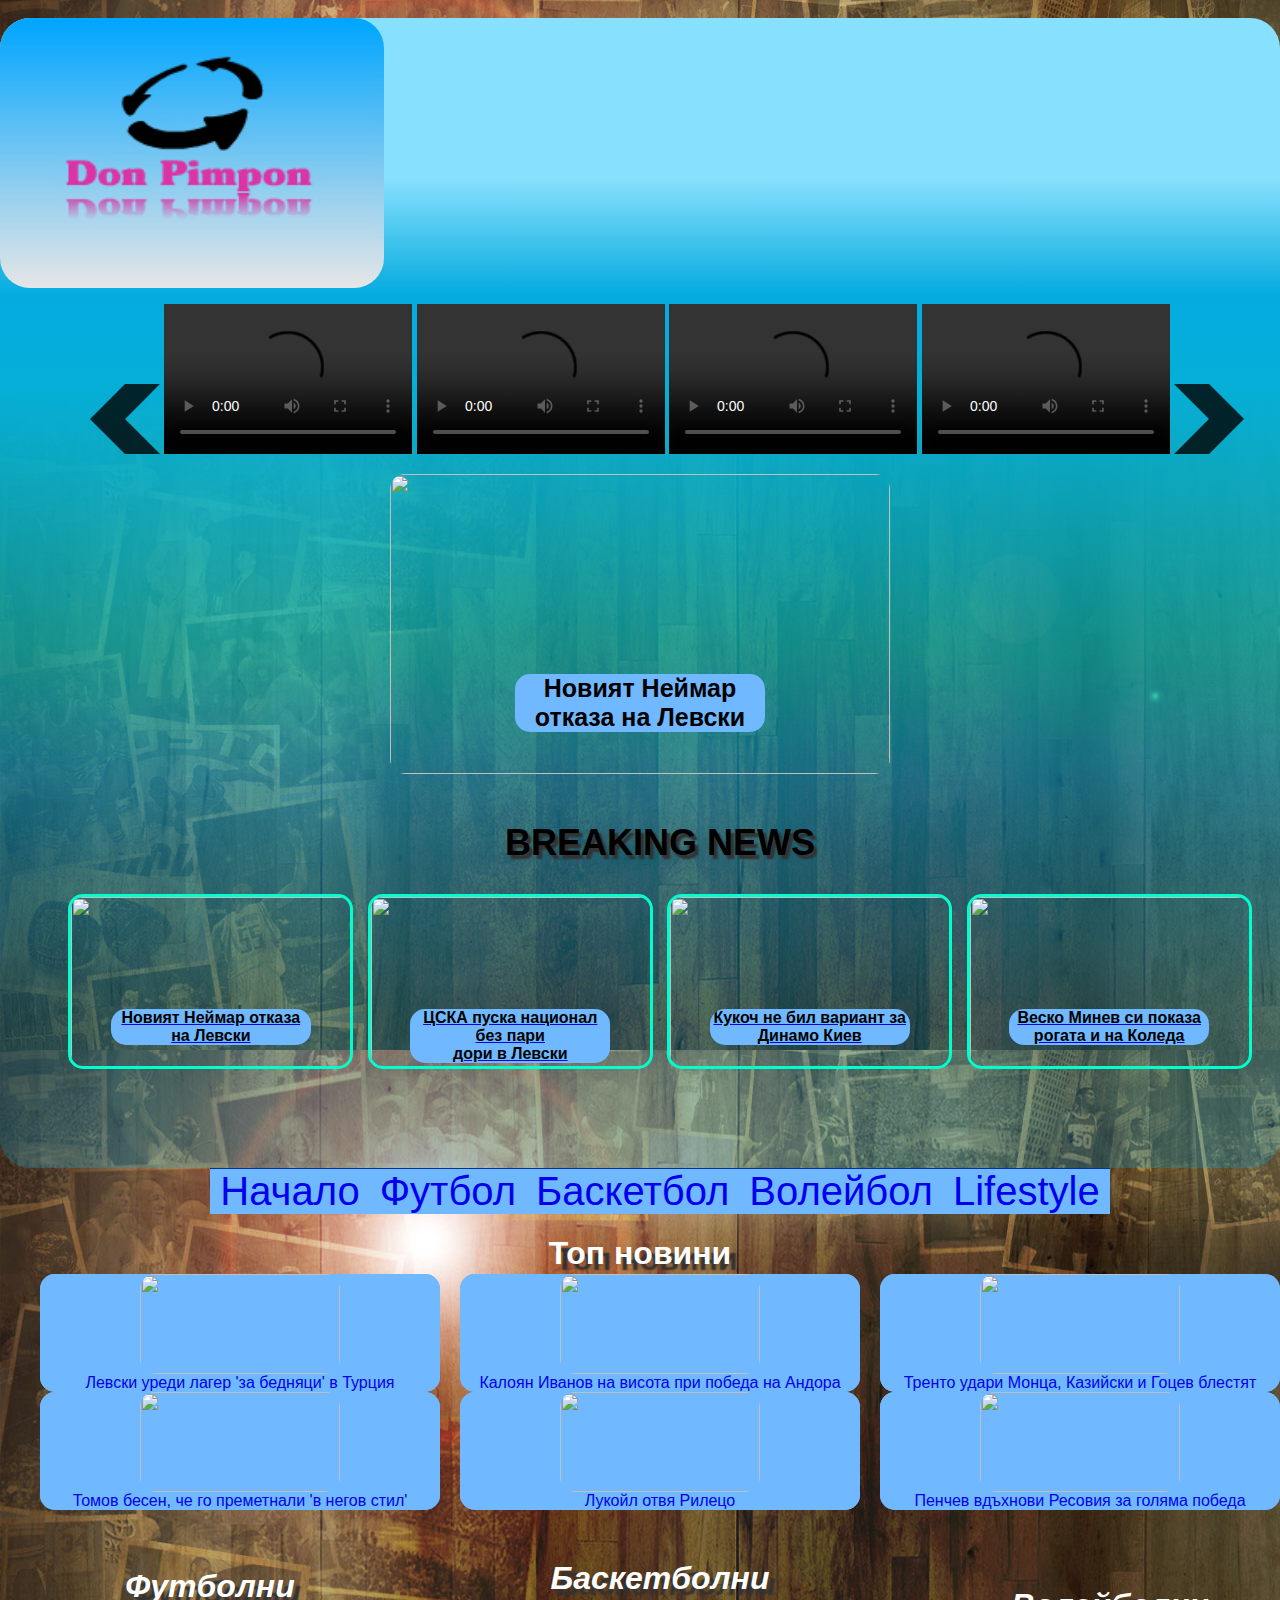
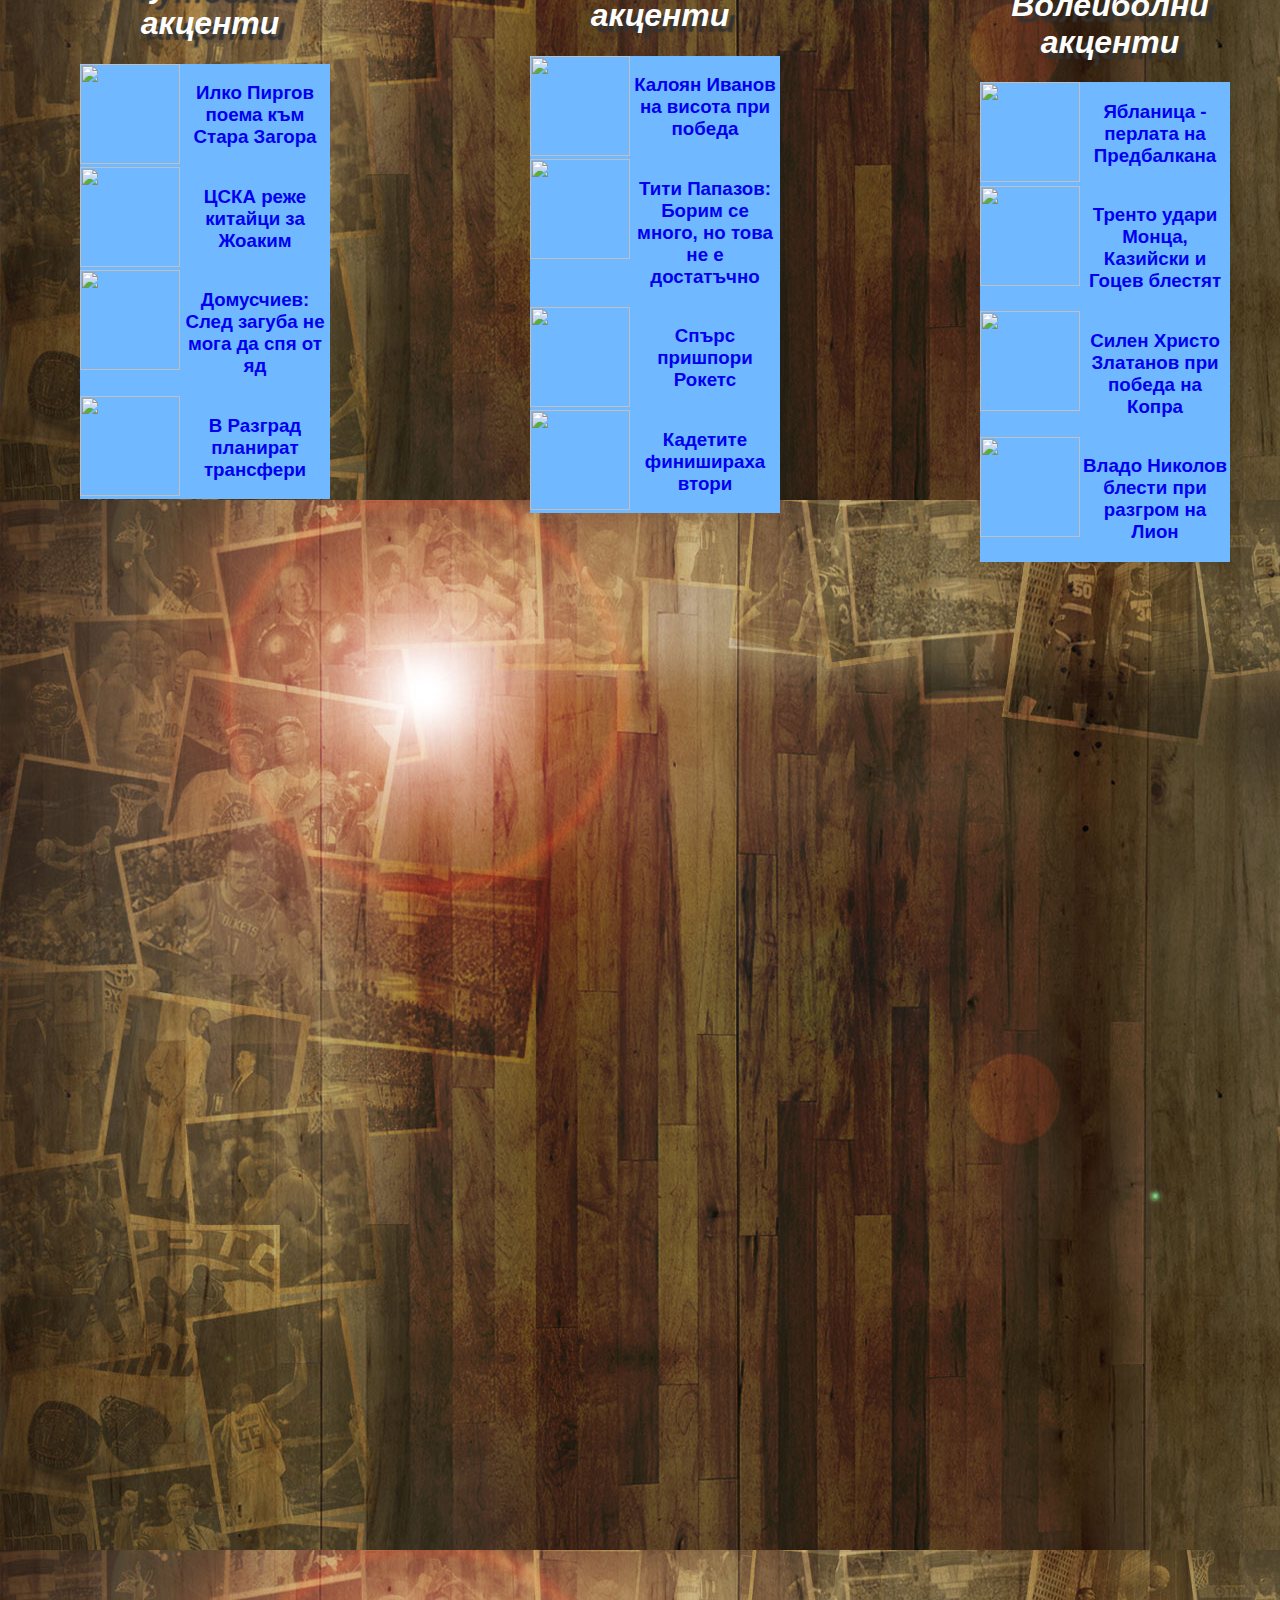
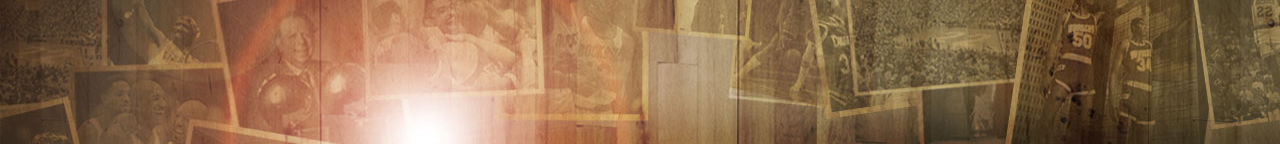
==== commit 83ac8d94: "add JS" ====
--- a/index.html
+++ b/index.html
@@ -1,4 +1,4 @@
-﻿﻿﻿﻿﻿﻿﻿﻿﻿<DOCTYPE! html>
+﻿﻿﻿﻿﻿﻿﻿﻿<DOCTYPE! html>
 <html lang="en">
 <head>
 <title>Дон Пимпон </title>
@@ -117,8 +117,9 @@
 
     <section class="top_news">
      <h1>Топ новини</h1> 
-    <ul class="topnews">
-    <li>
+    <ul class="topnews" id="topnews">
+
+    <!-- <li>
      <a href="#">
      <figure>
     <img src="http://donbalon.eu/content/pics/578887.jpg">
@@ -170,7 +171,7 @@
     <figcaption>Николай Пенчев вдъхнови Ресовия за голяма победа</figcaption>
     </figure>
      </a>
-     </li>
+     </li> -->
 </ul>
     </section>
     <section class="all_news">
@@ -271,8 +272,35 @@
     
 
   });
-    
 });
-</script> 
+</script>
+<script type="text/javascript"> 
+var News = 
+  function News(img, title, link) {
+    this._img = img;
+    this._title = title;
+    this._link = link;
+    }
+  News.prototype.listingNews = function (arrayNews) {
+  for(var number in arrayNews) {
+    var s = '<li>' + '<a href='+ arrayNews[number]._link +'>'+ '<figure>' + '<img src=' + arrayNews[number]._img + '>' + '<figcaption>' + arrayNews[number]._title + '</figcaption>' + '</figure>' + '</li>';
+    var li = document.createElement('li');
+    li.innerHTML = s;
+    document.getElementById("topnews").appendChild(li);
+  }
+  News.prototype.listingNews = function (arrayNews) {
+  for(var number in arrayNews) {
+    var s = '<li>' + '<a href='+ arrayNews[number]._link +'>'+ '<figure>' + '<img src=' + arrayNews[number]._img + '>' + '<figcaption>' + arrayNews[number]._title + '</figcaption>' + '</figure>' + '</li>';
+
+    var li = document.createElement('li');
+    li.innerHTML = s;
+    document.getElementById("topnews").appendChild(li);
+
+  }
+  }
+};
+var topNews =  new News("asdkhgasd", "asdjhasd");
+topNews.listingNews([new News("http://donbalon.eu/content/pics/578887.jpg", "Левски уреди лагер 'за бедняци' в Турция", "#"), new News("http://donbalon.eu/content/pics/578883.jpg", "Томов бесен, че го преметнали 'в негов стил'", "#"), new News("http://donbalon.eu/content/pics/564090.jpg", "Калоян Иванов на висота при победа на Андора", "#"), new News("http://donbalon.eu/content/pics/578859.jpg", "Лукойл отвя Рилецо", "#"), new News("http://donbalon.eu/content/pics/578701.jpg", "Тренто удари Монца, Казийски и Гоцев блестят", "#"), new News("http://donbalon.eu/content/pics/566980.jpg", "Пенчев вдъхнови Ресовия за голяма победа", "#")]);
+</script>
 </body>
 </html>
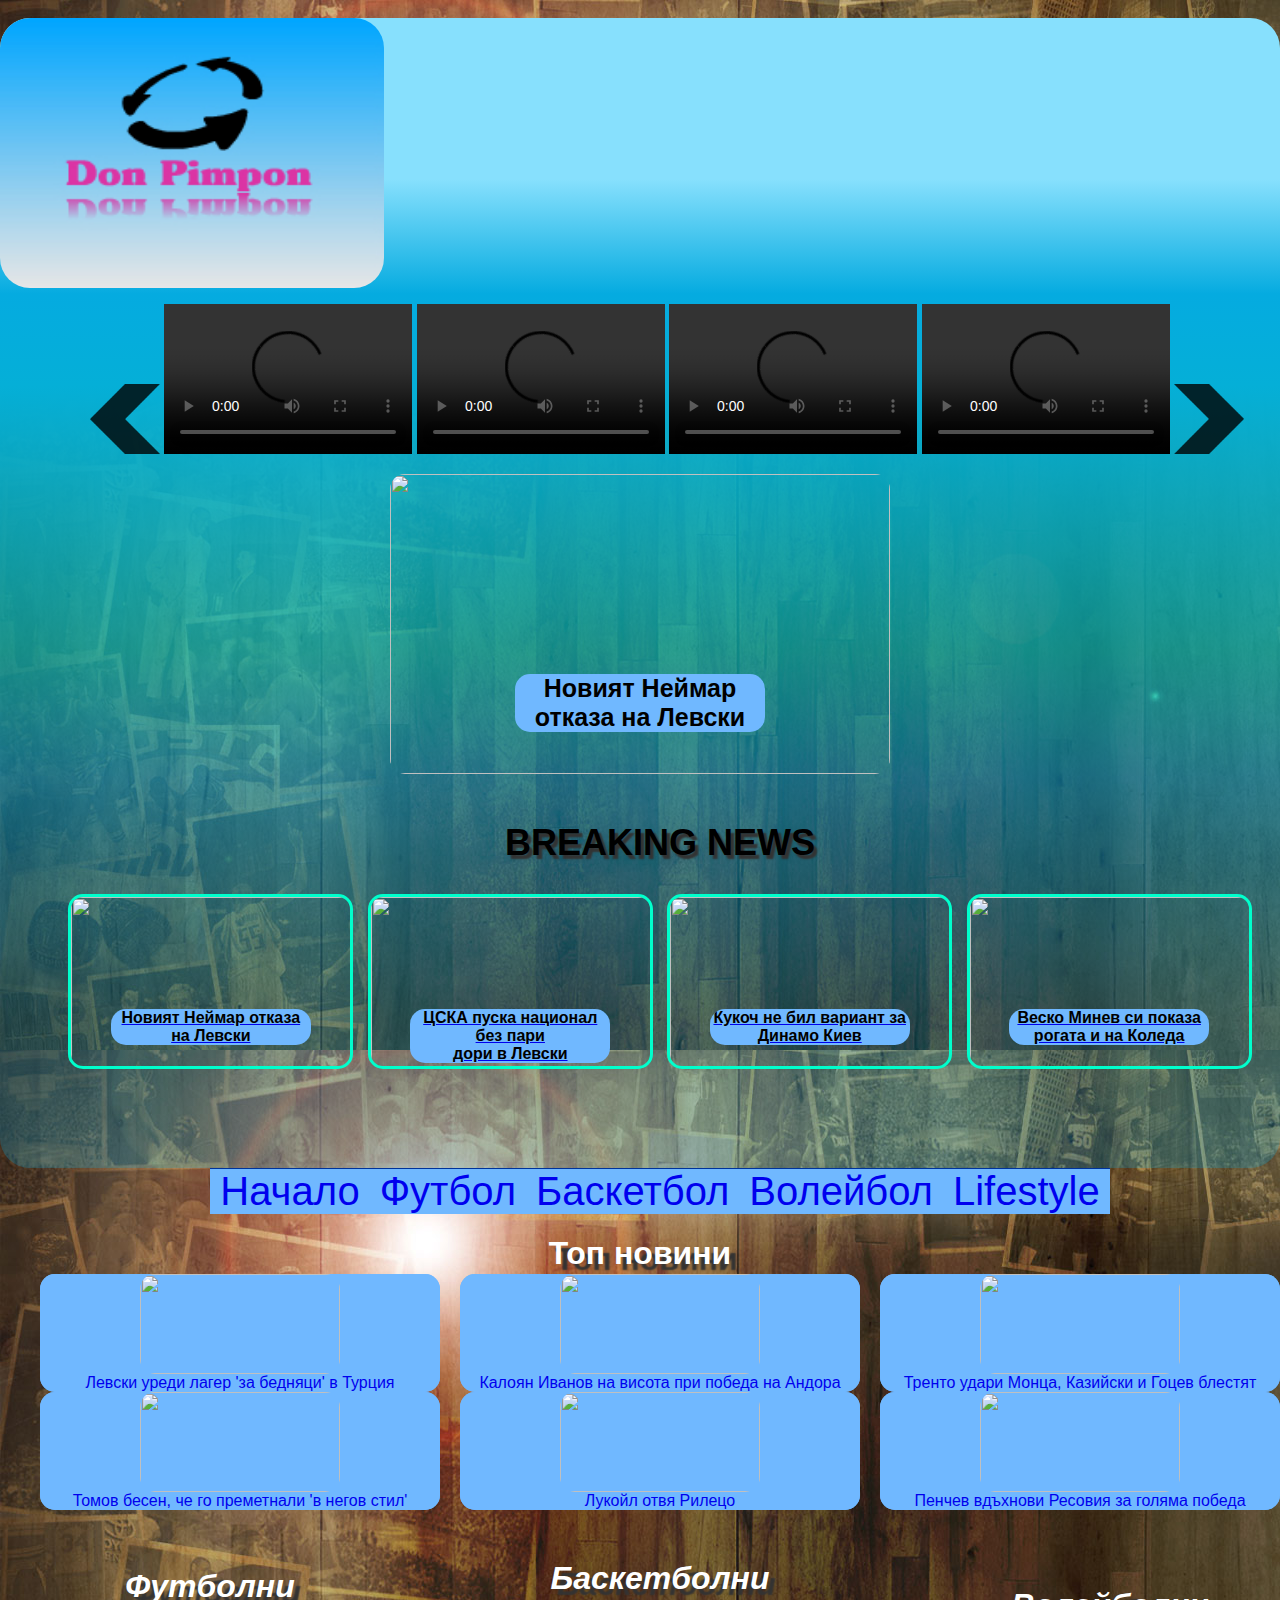
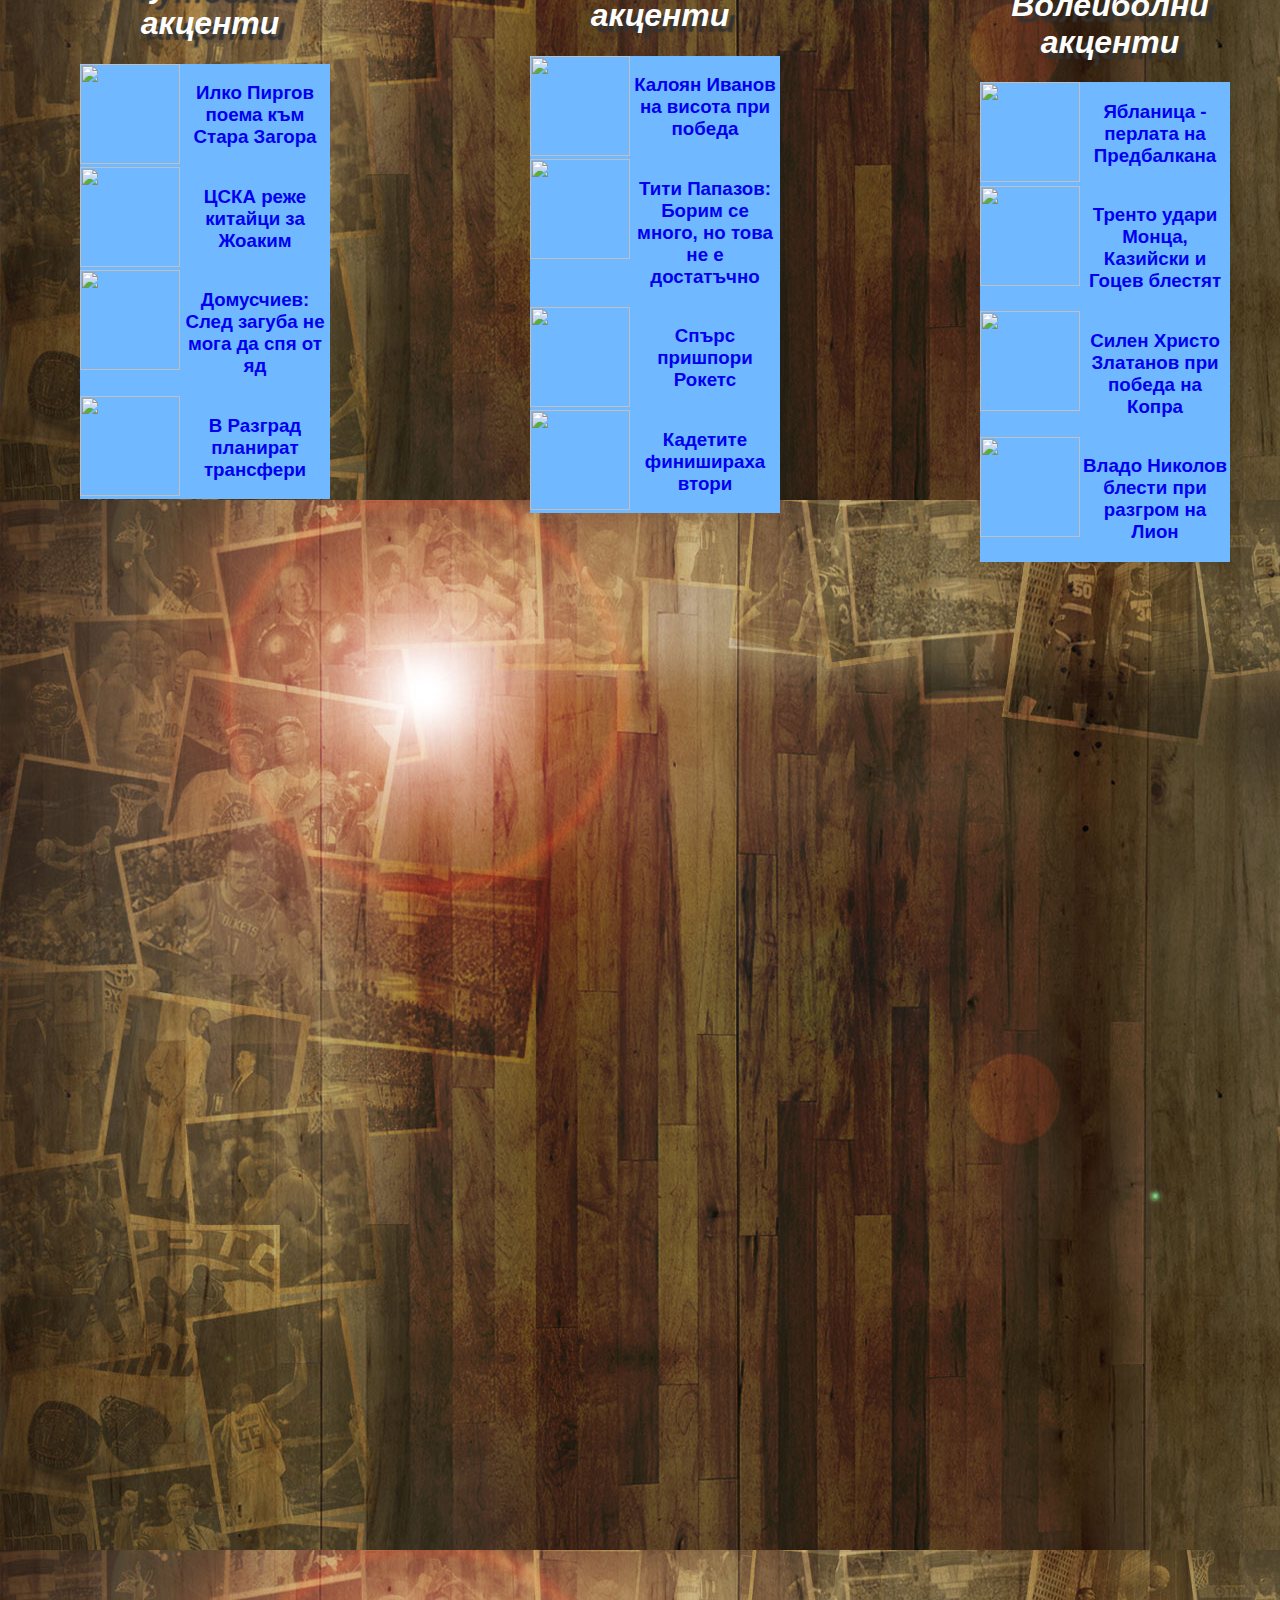
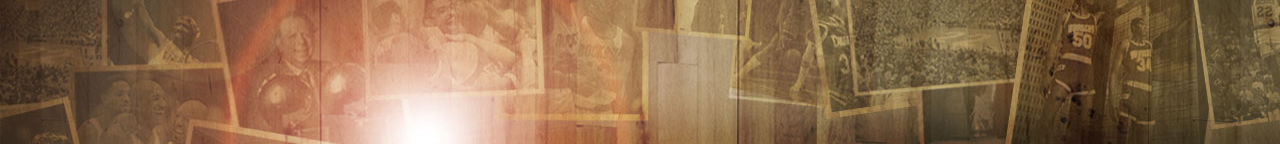
==== commit 66002158: "logo" ====
--- a/index.html
+++ b/index.html
@@ -8,7 +8,9 @@
 </head>
 <body>
    <header class="header">
-    <img class="logo" src="logo\logo.jpg">
+    <a href="index.html">
+      <img class="logo" src="logo\logo.jpg">
+    </a>
  <!--    <img class="prev-button" src="images\prev-button.jpg">
     <img class="next-button" src="images\next-button.jpg"> -->
    <!--   <button class="button"><img class="next-button" src="images\next-button.jpg"></button>  -->
